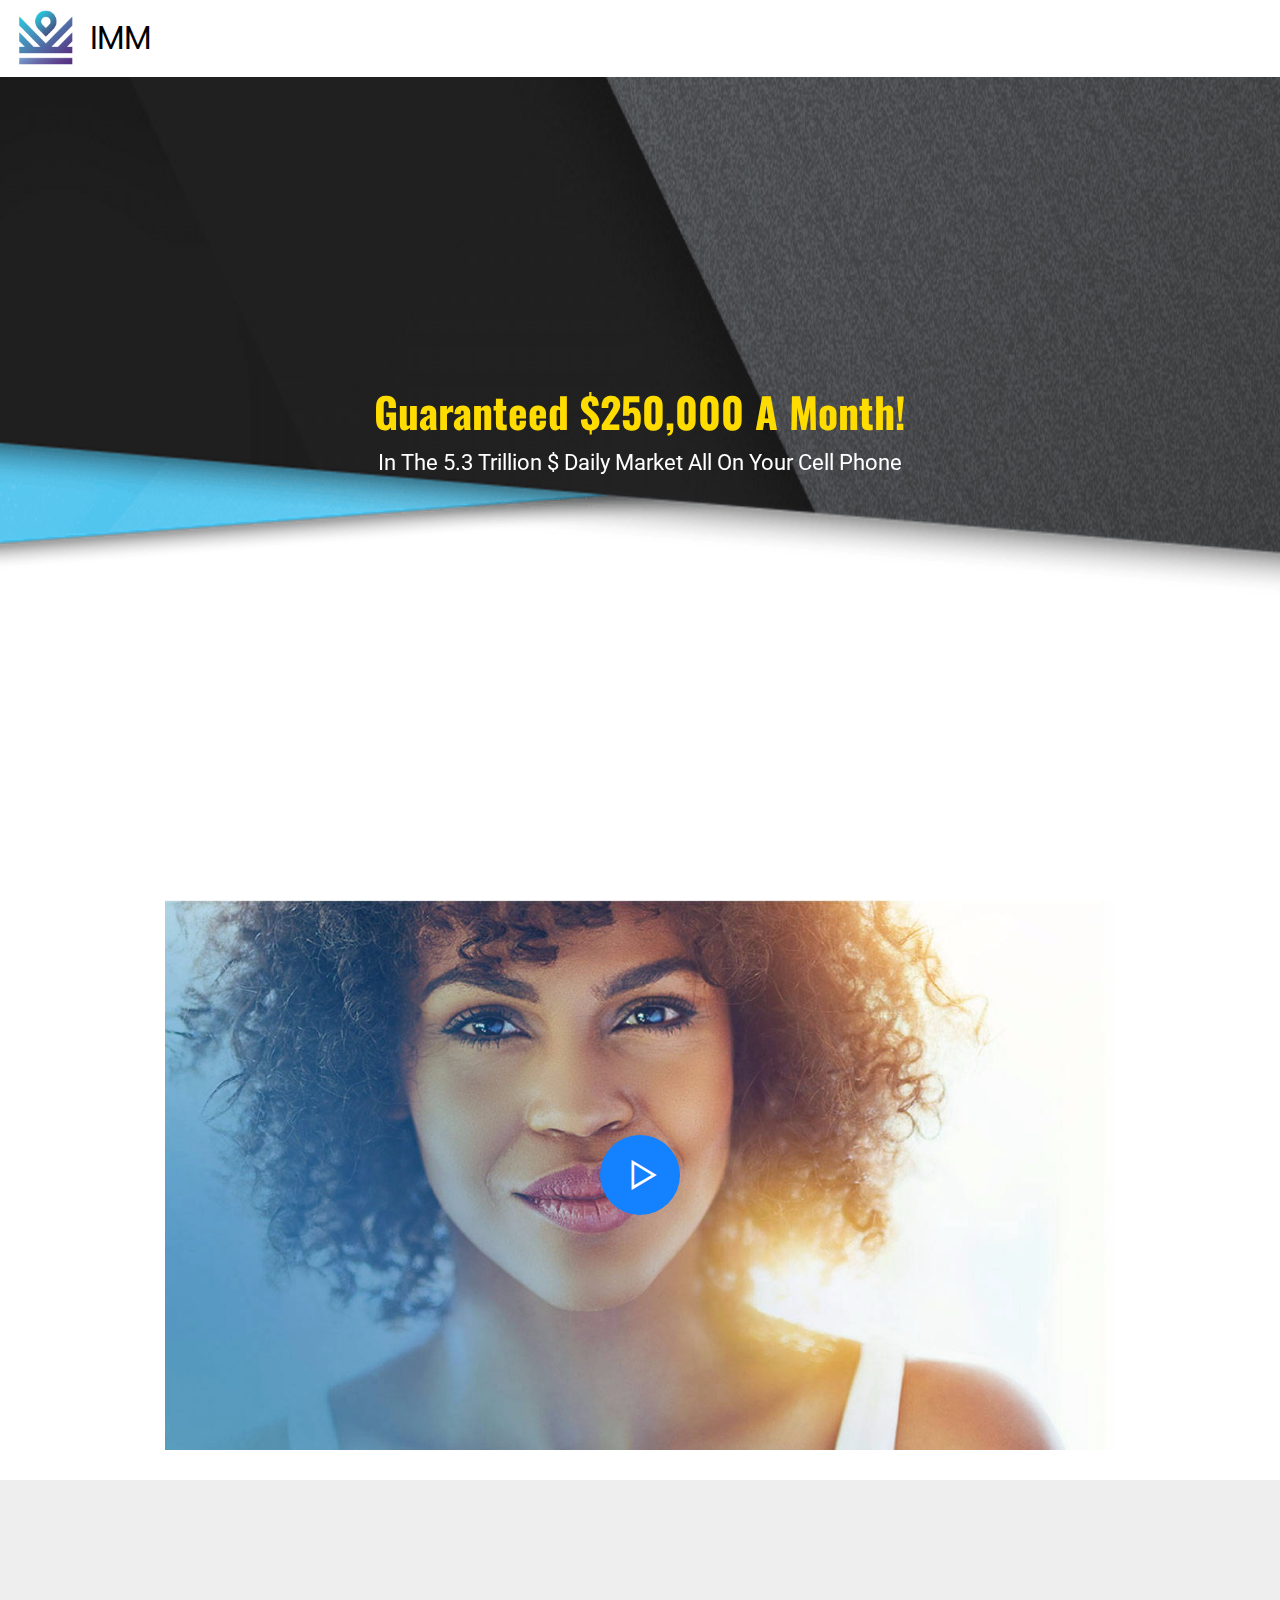
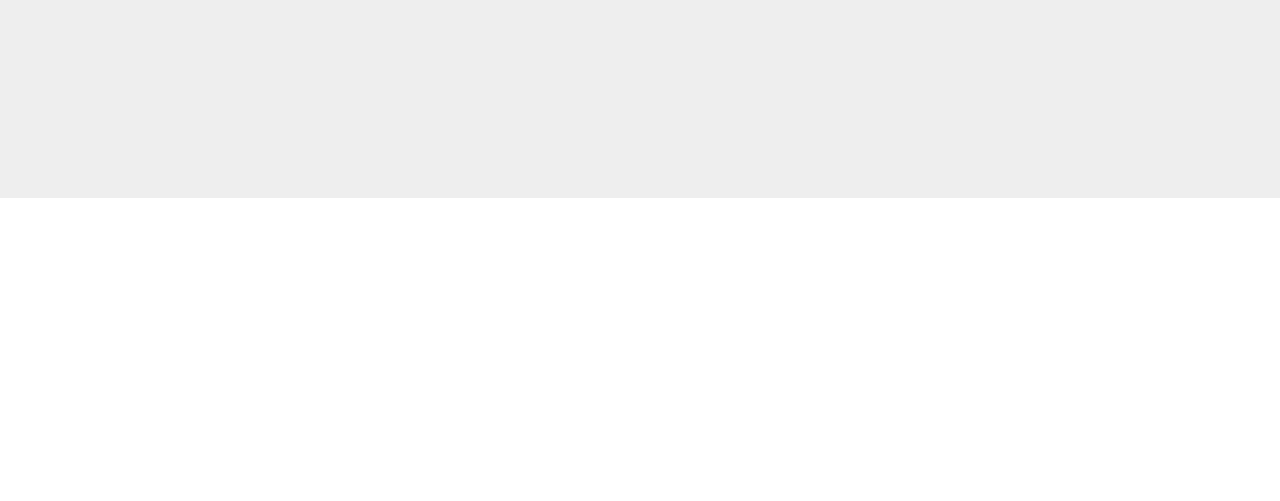
==== page1.html @ fb3c3e52 "create github pages" ====
<!DOCTYPE html>
<html  >
<head>
  
  <meta charset="UTF-8">
  <meta http-equiv="X-UA-Compatible" content="IE=edge">
  
  <meta name="viewport" content="width=device-width, initial-scale=1, minimum-scale=1">
  <link rel="shortcut icon" href="assets/images/logoim-92x91.png" type="image/x-icon">
  <meta name="description" content="This is One Of Those Rare Opportunities and Timing That You Don't Want To Miss.. All On Your Cell Phone!">
  
  <title>Guaranteed $250K Monthly</title>
  <link rel="stylesheet" href="assets/web/assets/mobirise-icons2/mobirise2.css">
  <link rel="stylesheet" href="assets/web/assets/mobirise-icons/mobirise-icons.css">
  <link rel="stylesheet" href="assets/bootstrap/css/bootstrap.min.css">
  <link rel="stylesheet" href="assets/bootstrap/css/bootstrap-grid.min.css">
  <link rel="stylesheet" href="assets/bootstrap/css/bootstrap-reboot.min.css">
  <link rel="stylesheet" href="assets/animatecss/animate.min.css">
  <link rel="stylesheet" href="assets/dropdown/css/style.css">
  <link rel="stylesheet" href="assets/socicon/css/styles.css">
  <link rel="stylesheet" href="assets/theme/css/style.css">
  <link rel="stylesheet" href="assets/formoid/recaptcha.css">
  <link rel="stylesheet" href="assets/mobirise/css/mbr-additional.css" type="text/css">
  
  
  
</head>
<body>
  <section class="menu cid-rE397dXvZh" once="menu" id="menu1-35">

    
    

    <nav class="navbar navbar-dropdown navbar-fixed-top navbar-expand-lg">
        <div class="navbar-brand">
            <span class="navbar-logo">
                
                    <img src="assets/images/logoim-92x91.png" alt="" title="Home" style="height: 3.8rem;">
                
            </span>
            <span class="navbar-caption-wrap"><a class="navbar-caption text-black display-2" href="index.html">IMM</a></span>
        </div>
        
      <div class="collapse navbar-collapse" id="navbarSupportedContent">
            <ul class="navbar-nav nav-dropdown" data-app-modern-menu="true"><li class="nav-item">
                    <a class="nav-link link text-success display-7" href="index.html#info3-2r">
                        Corporations

                    </a>
                </li>
                <li class="nav-item">
                    <a class="nav-link link text-success display-7" href="index.html#header6-1l">
                        FAQ's</a>
                </li><li class="nav-item"><a class="nav-link link text-success display-7" href="page1.html">
                        Become Credit Partner</a></li><li class="nav-item"><a class="nav-link link text-success display-7" href="page2.html">CP Application</a></li></ul>
            
            <div class="navbar-buttons mbr-section-btn"><a class="btn btn-sm btn-primary display-4" href="index.html#formbuilder-22">
                  Get In Touch
                </a></div>
      </div>
    </nav>
</section>

<section class="header9 cid-rE3kDA9xNx mbr-fullscreen mbr-parallax-background" id="header9-37">

    

    

    
    <div class="container">
        <div class="row justify-content-center">
            <div class="col-md-10 col-lg-8 align-center mbr-white">
                
                <h1 class="mbr-section-title mbr-bold mbr-fonts-style display-1">Guaranteed $250,000 A Month!</h1>
                <p class="mbr-text pb-3 mbr-fonts-style display-5">In The 5.3 Trillion $ Daily Market All On Your Cell Phone<br></p>
                
            </div>
        </div>
    </div>
    
</section>

<section class="header8 cid-rE397aeTsV" id="video02-31">

    

    

    <div class="container align-center">
        <div class="row justify-content-md-center">
            <div class="mbr-white box col-md-12 col-12 col-lg-10">
                <div class="mbr-media show-modal align-center py-2" data-modal=".modalWindow">
                    <div class="icon-wrap">
                        <span class="mbr-iconfont mobi-mbri-play mobi-mbri"></span>
                    </div>
                </div>
            </div>
        </div>
    </div>
    <div>
        <div class="modalWindow" style="display: none;">
            <div class="modalWindow-container">
                <div class="modalWindow-video-container">
                    <div class="modalWindow-video">
                        <iframe width="100%" height="100%" frameborder="0" allowfullscreen="1" data-src="https://player.vimeo.com/video/362638170"></iframe>
                    </div>
                    <a class="close" role="button" data-dismiss="modal">
                        <span aria-hidden="true" class="mbri-close mbr-iconfont closeModal"></span>
                        <span class="sr-only">Close</span>
                    </a>
                </div>
            </div>
        </div>
    </div>
</section>

<section class="header6 cid-rE397bikNU mbr-parallax-background" id="header6-32">
    

    
    <div class="container">
        <div class="row justify-content-center">
            <div class="col-md-12">
                
                <h2 class="mbr-section-title align-left mbr-fonts-style mbr-bold mbr-white display-1"><span style="font-weight: normal;"><br></span><span style="font-weight: normal;">Josh is earning a guaranteed $250,000 a month
</span><div><span style="font-weight: normal;color: #ffffff;">Ivan is earning an amazing $125,000 per Week! A WEEK!
</span></div><div><span style="font-weight: normal;">23 year old Bryce guaranteed $250,000 a month
</span></div><div><span style="font-weight: normal;color: #ffffff;">HUNDREDS are earning $1,000 to $5,000 weekly</span></div></h2>
            
        
    
    </div></div></div></section>

<section once="" class="cid-rE397cft35" id="footer01-33">

    

    

    <div class="container">
        <div class="media-container-row align-center mbr-white">
            <div class="col-12">
                <p class="mbr-text mb-0 mbr-fonts-style display-5">This is One Of Those Rare <strong>Opportunities and Timing</strong> That You Don't Want To Miss!<br></p>
            </div>
        </div>
    </div>
</section>

<section class="image1 cid-rE397d2QAt" id="image1-34">
    <!-- Block parameters controls (Blue "Gear" panel) -->
    
    <!-- End block parameters -->
    <figure class="mbr-figure container-fluid">
        <div class="image-block" style="width: 74%;">
            <a href="https://eskulle.github.io"><img src="assets/images/button-next-watch-detailed-overview-883x80.png" alt="NEXT" title=""></a>
            
        </div>
    </figure>
</section>

<section once="footers" class="cid-rE397fwytg" id="footer1-36">

    

    

    <div class="container">
        <div class="media-container-row align-center justify-content-center align-items-center">
            <div class="section-text m-2">
                <p class="mbr-text mbr-black mb-0 mbr-fonts-style display-4">your logical solution to consistent income</p>
            </div>
            
        </div>
    </div>
</section>


  <script src="assets/web/assets/jquery/jquery.min.js"></script>
  <script src="assets/popper/popper.min.js"></script>
  <script src="assets/bootstrap/js/bootstrap.min.js"></script>
  <script src="assets/viewportchecker/jquery.viewportchecker.js"></script>
  <script src="assets/mbr-animated-bg-text/mbr-animated-bg-text.js"></script>
  <script src="assets/parallax/jarallax.min.js"></script>
  <script src="assets/smoothscroll/smooth-scroll.js"></script>
  <script src="assets/playervimeo/vimeo_player.js"></script>
  <script src="assets/dropdown/js/nav-dropdown.js"></script>
  <script src="assets/dropdown/js/navbar-dropdown.js"></script>
  <script src="assets/touchswipe/jquery.touch-swipe.min.js"></script>
  <script src="assets/theme/js/script.js"></script>
  <script src="assets/formoid/formoid.min.js"></script>
  
  
  <input name="animation" type="hidden">
  </body>
</html>
---- assets/web/assets/mobirise-icons2/mobirise2.css ----
@font-face {
  font-family: 'Moririse2';
  src:  url('mobirise2.eot?f2bix4');
  src:  url('mobirise2.eot?f2bix4#iefix') format('embedded-opentype'),
    url('mobirise2.ttf?f2bix4') format('truetype'),
    url('mobirise2.woff?f2bix4') format('woff'),
    url('mobirise2.svg?f2bix4#mobirise2') format('svg');
  font-weight: normal;
  font-style: normal;
}

[class^="mobi-"], [class*=" mobi-"] {
  /* use !important to prevent issues with browser extensions that change fonts */
  font-family: 'Moririse2' !important;
  speak: none;
  font-style: normal;
  font-weight: normal;
  font-variant: normal;
  text-transform: none;
  line-height: 1;

  /* Better Font Rendering =========== */
  -webkit-font-smoothing: antialiased;
  -moz-osx-font-smoothing: grayscale;
}

.mobi-mbri-add-submenu:before {
  content: "\e900";
}
.mobi-mbri-alert:before {
  content: "\e901";
}
.mobi-mbri-align-center:before {
  content: "\e902";
}
.mobi-mbri-align-justify:before {
  content: "\e903";
}
.mobi-mbri-align-left:before {
  content: "\e904";
}
.mobi-mbri-align-right:before {
  content: "\e905";
}
.mobi-mbri-android:before {
  content: "\e906";
}
.mobi-mbri-apple:before {
  content: "\e907";
}
.mobi-mbri-arrow-down:before {
  content: "\e908";
}
.mobi-mbri-arrow-next:before {
  content: "\e909";
}
.mobi-mbri-arrow-prev:before {
  content: "\e90a";
}
.mobi-mbri-arrow-up:before {
  content: "\e90b";
}
.mobi-mbri-bold:before {
  content: "\e90c";
}
.mobi-mbri-bookmark:before {
  content: "\e90d";
}
.mobi-mbri-bootstrap:before {
  content: "\e90e";
}
.mobi-mbri-briefcase:before {
  content: "\e90f";
}
.mobi-mbri-browse:before {
  content: "\e910";
}
.mobi-mbri-bulleted-list:before {
  content: "\e911";
}
.mobi-mbri-calendar:before {
  content: "\e912";
}
.mobi-mbri-camera:before {
  content: "\e913";
}
.mobi-mbri-cart-add:before {
  content: "\e914";
}
.mobi-mbri-cart-full:before {
  content: "\e915";
}
.mobi-mbri-cash:before {
  content: "\e916";
}
.mobi-mbri-change-style:before {
  content: "\e917";
}
.mobi-mbri-chat:before {
  content: "\e918";
}
.mobi-mbri-clock:before {
  content: "\e919";
}
.mobi-mbri-close:before {
  content: "\e91a";
}
.mobi-mbri-cloud:before {
  content: "\e91b";
}
.mobi-mbri-code:before {
  content: "\e91c";
}
.mobi-mbri-contact-form:before {
  content: "\e91d";
}
.mobi-mbri-credit-card:before {
  content: "\e91e";
}
.mobi-mbri-cursor-click:before {
  content: "\e91f";
}
.mobi-mbri-cust-feedback:before {
  content: "\e920";
}
.mobi-mbri-database:before {
  content: "\e921";
}
.mobi-mbri-delivery:before {
  content: "\e922";
}
.mobi-mbri-desktop:before {
  content: "\e923";
}
.mobi-mbri-devices:before {
  content: "\e924";
}
.mobi-mbri-down:before {
  content: "\e925";
}
.mobi-mbri-download-2:before {
  content: "\e926";
}
.mobi-mbri-download:before {
  content: "\e927";
}
.mobi-mbri-drag-n-drop-2:before {
  content: "\e928";
}
.mobi-mbri-drag-n-drop:before {
  content: "\e929";
}
.mobi-mbri-edit-2:before {
  content: "\e92a";
}
.mobi-mbri-edit:before {
  content: "\e92b";
}
.mobi-mbri-error:before {
  content: "\e92c";
}
.mobi-mbri-extension:before {
  content: "\e92d";
}
.mobi-mbri-features:before {
  content: "\e92e";
}
.mobi-mbri-file:before {
  content: "\e92f";
}
.mobi-mbri-flag:before {
  content: "\e930";
}
.mobi-mbri-folder:before {
  content: "\e931";
}
.mobi-mbri-gift:before {
  content: "\e932";
}
.mobi-mbri-github:before {
  content: "\e933";
}
.mobi-mbri-globe-2:before {
  content: "\e934";
}
.mobi-mbri-globe:before {
  content: "\e935";
}
.mobi-mbri-growing-chart:before {
  content: "\e936";
}
.mobi-mbri-hearth:before {
  content: "\e937";
}
.mobi-mbri-help:before {
  content: "\e938";
}
.mobi-mbri-home:before {
  content: "\e939";
}
.mobi-mbri-hot-cup:before {
  content: "\e93a";
}
.mobi-mbri-idea:before {
  content: "\e93b";
}
.mobi-mbri-image-gallery:before {
  content: "\e93c";
}
.mobi-mbri-image-slider:before {
  content: "\e93d";
}
.mobi-mbri-info:before {
  content: "\e93e";
}
.mobi-mbri-italic:before {
  content: "\e93f";
}
.mobi-mbri-key:before {
  content: "\e940";
}
.mobi-mbri-laptop:before {
  content: "\e941";
}
.mobi-mbri-layers:before {
  content: "\e942";
}
.mobi-mbri-left-right:before {
  content: "\e943";
}
.mobi-mbri-left:before {
  content: "\e944";
}
.mobi-mbri-letter:before {
  content: "\e945";
}
.mobi-mbri-like:before {
  content: "\e946";
}
.mobi-mbri-link:before {
  content: "\e947";
}
.mobi-mbri-lock:before {
  content: "\e948";
}
.mobi-mbri-login:before {
  content: "\e949";
}
.mobi-mbri-logout:before {
  content: "\e94a";
}
.mobi-mbri-magic-stick:before {
  content: "\e94b";
}
.mobi-mbri-map-pin:before {
  content: "\e94c";
}
.mobi-mbri-menu:before {
  content: "\e94d";
}
.mobi-mbri-mobile-2:before {
  content: "\e94e";
}
.mobi-mbri-mobile-horizontal:before {
  content: "\e94f";
}
.mobi-mbri-mobile:before {
  content: "\e950";
}
.mobi-mbri-mobirise:before {
  content: "\e951";
}
.mobi-mbri-more-horizontal:before {
  content: "\e952";
}
.mobi-mbri-more-vertical:before {
  content: "\e953";
}
.mobi-mbri-music:before {
  content: "\e954";
}
.mobi-mbri-new-file:before {
  content: "\e955";
}
.mobi-mbri-numbered-list:before {
  content: "\e956";
}
.mobi-mbri-opened-folder:before {
  content: "\e957";
}
.mobi-mbri-pages:before {
  content: "\e958";
}
.mobi-mbri-paper-plane:before {
  content: "\e959";
}
.mobi-mbri-paperclip:before {
  content: "\e95a";
}
.mobi-mbri-phone:before {
  content: "\e95b";
}
.mobi-mbri-photo:before {
  content: "\e95c";
}
.mobi-mbri-photos:before {
  content: "\e95d";
}
.mobi-mbri-pin:before {
  content: "\e95e";
}
.mobi-mbri-play:before {
  content: "\e95f";
}
.mobi-mbri-plus:before {
  content: "\e960";
}
.mobi-mbri-preview:before {
  content: "\e961";
}
.mobi-mbri-print:before {
  content: "\e962";
}
.mobi-mbri-protect:before {
  content: "\e963";
}
.mobi-mbri-question:before {
  content: "\e964";
}
.mobi-mbri-quote-left:before {
  content: "\e965";
}
.mobi-mbri-quote-right:before {
  content: "\e966";
}
.mobi-mbri-redo:before {
  content: "\e967";
}
.mobi-mbri-refresh:before {
  content: "\e968";
}
.mobi-mbri-responsive-2:before {
  content: "\e969";
}
.mobi-mbri-responsive:before {
  content: "\e96a";
}
.mobi-mbri-right:before {
  content: "\e96b";
}
.mobi-mbri-rocket:before {
  content: "\e96c";
}
.mobi-mbri-sad-face:before {
  content: "\e96d";
}
.mobi-mbri-sale:before {
  content: "\e96e";
}
.mobi-mbri-save:before {
  content: "\e96f";
}
.mobi-mbri-search:before {
  content: "\e970";
}
.mobi-mbri-setting-2:before {
  content: "\e971";
}
.mobi-mbri-setting-3:before {
  content: "\e972";
}
.mobi-mbri-setting:before {
  content: "\e973";
}
.mobi-mbri-share:before {
  content: "\e974";
}
.mobi-mbri-shopping-bag:before {
  content: "\e975";
}
.mobi-mbri-shopping-basket:before {
  content: "\e976";
}
.mobi-mbri-shopping-cart:before {
  content: "\e977";
}
.mobi-mbri-sites:before {
  content: "\e978";
}
.mobi-mbri-smile-face:before {
  content: "\e979";
}
.mobi-mbri-speed:before {
  content: "\e97a";
}
.mobi-mbri-star:before {
  content: "\e97b";
}
.mobi-mbri-success:before {
  content: "\e97c";
}
.mobi-mbri-sun:before {
  content: "\e97d";
}
.mobi-mbri-sun2:before {
  content: "\e97e";
}
.mobi-mbri-tablet-vertical:before {
  content: "\e97f";
}
.mobi-mbri-tablet:before {
  content: "\e980";
}
.mobi-mbri-target:before {
  content: "\e981";
}
.mobi-mbri-timer:before {
  content: "\e982";
}
.mobi-mbri-to-ftp:before {
  content: "\e983";
}
.mobi-mbri-to-local-drive:before {
  content: "\e984";
}
.mobi-mbri-touch-swipe:before {
  content: "\e985";
}
.mobi-mbri-touch:before {
  content: "\e986";
}
.mobi-mbri-trash:before {
  content: "\e987";
}
.mobi-mbri-underline:before {
  content: "\e988";
}
.mobi-mbri-undo:before {
  content: "\e989";
}
.mobi-mbri-unlink:before {
  content: "\e98a";
}
.mobi-mbri-unlock:before {
  content: "\e98b";
}
.mobi-mbri-up-down:before {
  content: "\e98c";
}
.mobi-mbri-up:before {
  content: "\e98d";
}
.mobi-mbri-update:before {
  content: "\e98e";
}
.mobi-mbri-upload-2:before {
  content: "\e98f";
}
.mobi-mbri-upload:before {
  content: "\e990";
}
.mobi-mbri-user-2:before {
  content: "\e991";
}
.mobi-mbri-user:before {
  content: "\e992";
}
.mobi-mbri-users:before {
  content: "\e993";
}
.mobi-mbri-video-play:before {
  content: "\e994";
}
.mobi-mbri-video:before {
  content: "\e995";
}
.mobi-mbri-watch:before {
  content: "\e996";
}
.mobi-mbri-website-theme-2:before {
  content: "\e997";
}
.mobi-mbri-website-theme:before {
  content: "\e998";
}
.mobi-mbri-wifi:before {
  content: "\e999";
}
.mobi-mbri-windows:before {
  content: "\e99a";
}
.mobi-mbri-zoom-in:before {
  content: "\e99b";
}
.mobi-mbri-zoom-out:before {
  content: "\e99c";
}
---- assets/web/assets/mobirise-icons/mobirise-icons.css ----
@font-face {
  font-family: 'MobiriseIcons';
  src:  url('mobirise-icons.eot?spat4u');
  src:  url('mobirise-icons.eot?spat4u#iefix') format('embedded-opentype'),
    url('mobirise-icons.ttf?spat4u') format('truetype'),
    url('mobirise-icons.woff?spat4u') format('woff'),
    url('mobirise-icons.svg?spat4u#MobiriseIcons') format('svg');
  font-weight: normal;
  font-style: normal;
}

[class^="mbri-"], [class*=" mbri-"] {
  /* use !important to prevent issues with browser extensions that change fonts */
  font-family: MobiriseIcons !important;
  speak: none;
  font-style: normal;
  font-weight: normal;
  font-variant: normal;
  text-transform: none;
  line-height: 1;

  /* Better Font Rendering =========== */
  -webkit-font-smoothing: antialiased;
  -moz-osx-font-smoothing: grayscale;
}

.mbri-add-submenu:before {
  content: "\e900";
}
.mbri-alert:before {
  content: "\e901";
}
.mbri-align-center:before {
  content: "\e902";
}
.mbri-align-justify:before {
  content: "\e903";
}
.mbri-align-left:before {
  content: "\e904";
}
.mbri-align-right:before {
  content: "\e905";
}
.mbri-android:before {
  content: "\e906";
}
.mbri-apple:before {
  content: "\e907";
}
.mbri-arrow-down:before {
  content: "\e908";
}
.mbri-arrow-next:before {
  content: "\e909";
}
.mbri-arrow-prev:before {
  content: "\e90a";
}
.mbri-arrow-up:before {
  content: "\e90b";
}
.mbri-bold:before {
  content: "\e90c";
}
.mbri-bookmark:before {
  content: "\e90d";
}
.mbri-bootstrap:before {
  content: "\e90e";
}
.mbri-briefcase:before {
  content: "\e90f";
}
.mbri-browse:before {
  content: "\e910";
}
.mbri-bulleted-list:before {
  content: "\e911";
}
.mbri-calendar:before {
  content: "\e912";
}
.mbri-camera:before {
  content: "\e913";
}
.mbri-cart-add:before {
  content: "\e914";
}
.mbri-cart-full:before {
  content: "\e915";
}
.mbri-cash:before {
  content: "\e916";
}
.mbri-change-style:before {
  content: "\e917";
}
.mbri-chat:before {
  content: "\e918";
}
.mbri-clock:before {
  content: "\e919";
}
.mbri-close:before {
  content: "\e91a";
}
.mbri-cloud:before {
  content: "\e91b";
}
.mbri-code:before {
  content: "\e91c";
}
.mbri-contact-form:before {
  content: "\e91d";
}
.mbri-credit-card:before {
  content: "\e91e";
}
.mbri-cursor-click:before {
  content: "\e91f";
}
.mbri-cust-feedback:before {
  content: "\e920";
}
.mbri-database:before {
  content: "\e921";
}
.mbri-delivery:before {
  content: "\e922";
}
.mbri-desktop:before {
  content: "\e923";
}
.mbri-devices:before {
  content: "\e924";
}
.mbri-down:before {
  content: "\e925";
}
.mbri-download:before {
  content: "\e989";
}
.mbri-drag-n-drop:before {
  content: "\e927";
}
.mbri-drag-n-drop2:before {
  content: "\e928";
}
.mbri-edit:before {
  content: "\e929";
}
.mbri-edit2:before {
  content: "\e92a";
}
.mbri-error:before {
  content: "\e92b";
}
.mbri-extension:before {
  content: "\e92c";
}
.mbri-features:before {
  content: "\e92d";
}
.mbri-file:before {
  content: "\e92e";
}
.mbri-flag:before {
  content: "\e92f";
}
.mbri-folder:before {
  content: "\e930";
}
.mbri-gift:before {
  content: "\e931";
}
.mbri-github:before {
  content: "\e932";
}
.mbri-globe:before {
  content: "\e933";
}
.mbri-globe-2:before {
  content: "\e934";
}
.mbri-growing-chart:before {
  content: "\e935";
}
.mbri-hearth:before {
  content: "\e936";
}
.mbri-help:before {
  content: "\e937";
}
.mbri-home:before {
  content: "\e938";
}
.mbri-hot-cup:before {
  content: "\e939";
}
.mbri-idea:before {
  content: "\e93a";
}
.mbri-image-gallery:before {
  content: "\e93b";
}
.mbri-image-slider:before {
  content: "\e93c";
}
.mbri-info:before {
  content: "\e93d";
}
.mbri-italic:before {
  content: "\e93e";
}
.mbri-key:before {
  content: "\e93f";
}
.mbri-laptop:before {
  content: "\e940";
}
.mbri-layers:before {
  content: "\e941";
}
.mbri-left-right:before {
  content: "\e942";
}
.mbri-left:before {
  content: "\e943";
}
.mbri-letter:before {
  content: "\e944";
}
.mbri-like:before {
  content: "\e945";
}
.mbri-link:before {
  content: "\e946";
}
.mbri-lock:before {
  content: "\e947";
}
.mbri-login:before {
  content: "\e948";
}
.mbri-logout:before {
  content: "\e949";
}
.mbri-magic-stick:before {
  content: "\e94a";
}
.mbri-map-pin:before {
  content: "\e94b";
}
.mbri-menu:before {
  content: "\e94c";
}
.mbri-mobile:before {
  content: "\e94d";
}
.mbri-mobile2:before {
  content: "\e94e";
}
.mbri-mobirise:before {
  content: "\e94f";
}
.mbri-more-horizontal:before {
  content: "\e950";
}
.mbri-more-vertical:before {
  content: "\e951";
}
.mbri-music:before {
  content: "\e952";
}
.mbri-new-file:before {
  content: "\e953";
}
.mbri-numbered-list:before {
  content: "\e954";
}
.mbri-opened-folder:before {
  content: "\e955";
}
.mbri-pages:before {
  content: "\e956";
}
.mbri-paper-plane:before {
  content: "\e957";
}
.mbri-paperclip:before {
  content: "\e958";
}
.mbri-photo:before {
  content: "\e959";
}
.mbri-photos:before {
  content: "\e95a";
}
.mbri-pin:before {
  content: "\e95b";
}
.mbri-play:before {
  content: "\e95c";
}
.mbri-plus:before {
  content: "\e95d";
}
.mbri-preview:before {
  content: "\e95e";
}
.mbri-print:before {
  content: "\e95f";
}
.mbri-protect:before {
  content: "\e960";
}
.mbri-question:before {
  content: "\e961";
}
.mbri-quote-left:before {
  content: "\e962";
}
.mbri-quote-right:before {
  content: "\e963";
}
.mbri-refresh:before {
  content: "\e964";
}
.mbri-responsive:before {
  content: "\e965";
}
.mbri-right:before {
  content: "\e966";
}
.mbri-rocket:before {
  content: "\e967";
}
.mbri-sad-face:before {
  content: "\e968";
}
.mbri-sale:before {
  content: "\e969";
}
.mbri-save:before {
  content: "\e96a";
}
.mbri-search:before {
  content: "\e96b";
}
.mbri-setting:before {
  content: "\e96c";
}
.mbri-setting2:before {
  content: "\e96d";
}
.mbri-setting3:before {
  content: "\e96e";
}
.mbri-share:before {
  content: "\e96f";
}
.mbri-shopping-bag:before {
  content: "\e970";
}
.mbri-shopping-basket:before {
  content: "\e971";
}
.mbri-shopping-cart:before {
  content: "\e972";
}
.mbri-sites:before {
  content: "\e973";
}
.mbri-smile-face:before {
  content: "\e974";
}
.mbri-speed:before {
  content: "\e975";
}
.mbri-star:before {
  content: "\e976";
}
.mbri-success:before {
  content: "\e977";
}
.mbri-sun:before {
  content: "\e978";
}
.mbri-sun2:before {
  content: "\e979";
}
.mbri-tablet:before {
  content: "\e97a";
}
.mbri-tablet-vertical:before {
  content: "\e97b";
}
.mbri-target:before {
  content: "\e97c";
}
.mbri-timer:before {
  content: "\e97d";
}
.mbri-to-ftp:before {
  content: "\e97e";
}
.mbri-to-local-drive:before {
  content: "\e97f";
}
.mbri-touch-swipe:before {
  content: "\e980";
}
.mbri-touch:before {
  content: "\e981";
}
.mbri-trash:before {
  content: "\e982";
}
.mbri-underline:before {
  content: "\e983";
}
.mbri-unlink:before {
  content: "\e984";
}
.mbri-unlock:before {
  content: "\e985";
}
.mbri-up-down:before {
  content: "\e986";
}
.mbri-up:before {
  content: "\e987";
}
.mbri-update:before {
  content: "\e988";
}
.mbri-upload:before {
 content: "\e926"; 
}
.mbri-user:before {
  content: "\e98a";
}
.mbri-user2:before {
  content: "\e98b";
}
.mbri-users:before {
  content: "\e98c";
}
.mbri-video:before {
  content: "\e98d";
}
.mbri-video-play:before {
  content: "\e98e";
}
.mbri-watch:before {
  content: "\e98f";
}
.mbri-website-theme:before {
  content: "\e990";
}
.mbri-wifi:before {
  content: "\e991";
}
.mbri-windows:before {
  content: "\e992";
}
.mbri-zoom-out:before {
  content: "\e993";
}
.mbri-redo:before {
  content: "\e994";
}
.mbri-undo:before {
  content: "\e995";
}
---- assets/dropdown/css/style.css ----
.navbar-dropdown {
  left: 0;
  padding: 0;
  position: absolute;
  right: 0;
  top: 0;
  transition: all 0.45s ease;
  z-index: 1030;
  background: #282828; }
  .navbar-dropdown .navbar-logo {
    margin-right: 0.8rem;
    transition: margin 0.3s ease-in-out;
    vertical-align: middle; }
    .navbar-dropdown .navbar-logo img {
      height: 3.125rem;
      transition: all 0.3s ease-in-out; }
    .navbar-dropdown .navbar-logo.mbr-iconfont {
      font-size: 3.125rem;
      line-height: 3.125rem; }
  .navbar-dropdown .navbar-caption {
    font-weight: 700;
    white-space: normal;
    vertical-align: -4px;
    line-height: 3.125rem !important; }
    .navbar-dropdown .navbar-caption, .navbar-dropdown .navbar-caption:hover {
      color: inherit;
      text-decoration: none; }
  .navbar-dropdown .mbr-iconfont + .navbar-caption {
    vertical-align: -1px; }
  .navbar-dropdown.navbar-fixed-top {
    position: fixed; }
  .navbar-dropdown .navbar-brand span {
    vertical-align: -4px; }
  .navbar-dropdown.bg-color.transparent {
    background: none; }
  .navbar-dropdown.navbar-short .navbar-brand {
    padding: 0.625rem 0; }
    .navbar-dropdown.navbar-short .navbar-brand span {
      vertical-align: -1px; }
  .navbar-dropdown.navbar-short .navbar-caption {
    line-height: 2.375rem !important;
    vertical-align: -2px; }
  .navbar-dropdown.navbar-short .navbar-logo {
    margin-right: 0.5rem; }
    .navbar-dropdown.navbar-short .navbar-logo img {
      height: 2.375rem; }
    .navbar-dropdown.navbar-short .navbar-logo.mbr-iconfont {
      font-size: 2.375rem;
      line-height: 2.375rem; }
  .navbar-dropdown.navbar-short .mbr-table-cell {
    height: 3.625rem; }
  .navbar-dropdown .navbar-close {
    left: 0.6875rem;
    position: fixed;
    top: 0.75rem;
    z-index: 1000; }
  .navbar-dropdown .hamburger-icon {
    content: "";
    display: inline-block;
    vertical-align: middle;
    width: 16px;
    -webkit-box-shadow: 0 -6px 0 1px #282828,0 0 0 1px #282828,0 6px 0 1px #282828;
    -moz-box-shadow: 0 -6px 0 1px #282828,0 0 0 1px #282828,0 6px 0 1px #282828;
    box-shadow: 0 -6px 0 1px #282828,0 0 0 1px #282828,0 6px 0 1px #282828; }

.dropdown-menu .dropdown-toggle[data-toggle="dropdown-submenu"]::after {
  border-bottom: 0.35em solid transparent;
  border-left: 0.35em solid;
  border-right: 0;
  border-top: 0.35em solid transparent;
  margin-left: 0.3rem; }

.dropdown-menu .dropdown-item:focus {
  outline: 0; }

.nav-dropdown {
  font-size: 0.75rem;
  font-weight: 500;
  height: auto !important; }
  .nav-dropdown .nav-btn {
    padding-left: 1rem; }
  .nav-dropdown .link {
    margin: .667em 1.667em;
    font-weight: 500;
    padding: 0;
    transition: color .2s ease-in-out; }
    .nav-dropdown .link.dropdown-toggle {
      margin-right: 2.583em; }
      .nav-dropdown .link.dropdown-toggle::after {
        margin-left: .25rem;
        border-top: 0.35em solid;
        border-right: 0.35em solid transparent;
        border-left: 0.35em solid transparent;
        border-bottom: 0; }
      .nav-dropdown .link.dropdown-toggle[aria-expanded="true"] {
        margin: 0;
        padding: 0.667em 3.263em  0.667em 1.667em; }
  .nav-dropdown .link::after,
  .nav-dropdown .dropdown-item::after {
    color: inherit; }
  .nav-dropdown .btn {
    font-size: 0.75rem;
    font-weight: 700;
    letter-spacing: 0;
    margin-bottom: 0;
    padding-left: 1.25rem;
    padding-right: 1.25rem; }
  .nav-dropdown .dropdown-menu {
    border-radius: 0;
    border: 0;
    left: 0;
    margin: 0;
    padding-bottom: 1.25rem;
    padding-top: 1.25rem;
    position: relative; }
  .nav-dropdown .dropdown-submenu {
    margin-left: 0.125rem;
    top: 0; }
  .nav-dropdown .dropdown-item {
    font-size: 0.8125rem;
    font-weight: 500;
    line-height: 2;
    padding: 0.3846em 4.615em 0.3846em 1.5385em;
    position: relative;
    transition: color .2s ease-in-out, background-color .2s ease-in-out; }
    .nav-dropdown .dropdown-item::after {
      margin-top: -0.3077em;
      position: absolute;
      right: 1.1538em;
      top: 50%; }
    .nav-dropdown .dropdown-item:focus, .nav-dropdown .dropdown-item:hover {
      background: none; }

@media (max-width: 767px) {
  .nav-dropdown.navbar-toggleable-sm {
    bottom: 0;
    display: none;
    left: 0;
    overflow-x: hidden;
    position: fixed;
    top: 0;
    transform: translateX(-100%);
    -ms-transform: translateX(-100%);
    -webkit-transform: translateX(-100%);
    width: 18.75rem;
    z-index: 999; } }
.nav-dropdown.navbar-toggleable-xl {
  bottom: 0;
  display: none;
  left: 0;
  overflow-x: hidden;
  position: fixed;
  top: 0;
  transform: translateX(-100%);
  -ms-transform: translateX(-100%);
  -webkit-transform: translateX(-100%);
  width: 18.75rem;
  z-index: 999; }

.nav-dropdown-sm {
  display: block !important;
  overflow-x: hidden;
  overflow: auto;
  padding-top: 3.875rem; }
  .nav-dropdown-sm::after {
    content: "";
    display: block;
    height: 3rem;
    width: 100%; }
  .nav-dropdown-sm.collapse.in ~ .navbar-close {
    display: block !important; }
  .nav-dropdown-sm.collapsing, .nav-dropdown-sm.collapse.in {
    transform: translateX(0);
    -ms-transform: translateX(0);
    -webkit-transform: translateX(0);
    transition: all 0.25s ease-out;
    -webkit-transition: all 0.25s ease-out;
    background: #282828; }
  .nav-dropdown-sm.collapsing[aria-expanded="false"] {
    transform: translateX(-100%);
    -ms-transform: translateX(-100%);
    -webkit-transform: translateX(-100%); }
  .nav-dropdown-sm .nav-item {
    display: block;
    margin-left: 0 !important;
    padding-left: 0; }
  .nav-dropdown-sm .link,
  .nav-dropdown-sm .dropdown-item {
    border-top: 1px dotted rgba(255, 255, 255, 0.1);
    font-size: 0.8125rem;
    line-height: 1.6;
    margin: 0 !important;
    padding: 0.875rem 2.4rem 0.875rem 1.5625rem !important;
    position: relative;
    white-space: normal; }
    .nav-dropdown-sm .link:focus, .nav-dropdown-sm .link:hover,
    .nav-dropdown-sm .dropdown-item:focus,
    .nav-dropdown-sm .dropdown-item:hover {
      background: rgba(0, 0, 0, 0.2) !important;
      color: #c0a375; }
  .nav-dropdown-sm .nav-btn {
    position: relative;
    padding: 1.5625rem 1.5625rem 0 1.5625rem; }
    .nav-dropdown-sm .nav-btn::before {
      border-top: 1px dotted rgba(255, 255, 255, 0.1);
      content: "";
      left: 0;
      position: absolute;
      top: 0;
      width: 100%; }
    .nav-dropdown-sm .nav-btn + .nav-btn {
      padding-top: 0.625rem; }
      .nav-dropdown-sm .nav-btn + .nav-btn::before {
        display: none; }
  .nav-dropdown-sm .btn {
    padding: 0.625rem 0; }
  .nav-dropdown-sm .dropdown-toggle[data-toggle="dropdown-submenu"]::after {
    margin-left: .25rem;
    border-top: 0.35em solid;
    border-right: 0.35em solid transparent;
    border-left: 0.35em solid transparent;
    border-bottom: 0; }
  .nav-dropdown-sm .dropdown-toggle[data-toggle="dropdown-submenu"][aria-expanded="true"]::after {
    border-top: 0;
    border-right: 0.35em solid transparent;
    border-left: 0.35em solid transparent;
    border-bottom: 0.35em solid; }
  .nav-dropdown-sm .dropdown-menu {
    margin: 0;
    padding: 0;
    position: relative;
    top: 0;
    left: 0;
    width: 100%;
    border: 0;
    float: none;
    border-radius: 0;
    background: none; }
  .nav-dropdown-sm .dropdown-submenu {
    left: 100%;
    margin-left: 0.125rem;
    margin-top: -1.25rem;
    top: 0; }

.navbar-toggleable-sm .nav-dropdown .dropdown-menu {
  position: absolute; }

.navbar-toggleable-sm .nav-dropdown .dropdown-submenu {
  left: 100%;
  margin-left: 0.125rem;
  margin-top: -1.25rem;
  top: 0; }

.navbar-toggleable-sm.opened .nav-dropdown .dropdown-menu {
  position: relative; }

.navbar-toggleable-sm.opened .nav-dropdown .dropdown-submenu {
  left: 0;
  margin-left: 00rem;
  margin-top: 0rem;
  top: 0; }

.is-builder .nav-dropdown.collapsing {
  transition: none !important; }

/*# sourceMappingURL=style.css.map */
---- assets/socicon/css/styles.css ----
@charset "UTF-8";

@font-face {
  font-family: "socicon";
  src:url("../fonts/socicon.eot");
  src:url("../fonts/socicon.eot?#iefix") format("embedded-opentype"),
    url("../fonts/socicon.woff") format("woff"),
    url("../fonts/socicon.ttf") format("truetype"),
    url("../fonts/socicon.svg#socicon") format("svg");
  font-weight: normal;
  font-style: normal;

}

[data-icon]:before {
  font-family: "socicon" !important;
  content: attr(data-icon);
  font-style: normal !important;
  font-weight: normal !important;
  font-variant: normal !important;
  text-transform: none !important;
  speak: none;
  line-height: 1;
  -webkit-font-smoothing: antialiased;
  -moz-osx-font-smoothing: grayscale;
}

[class^="socicon-"]:before,
[class*=" socicon-"]:before {
  font-family: "socicon" !important;
  font-style: normal !important;
  font-weight: normal !important;
  font-variant: normal !important;
  text-transform: none !important;
  speak: none;
  line-height: 1;
  -webkit-font-smoothing: antialiased;
  -moz-osx-font-smoothing: grayscale;
}

.socicon-modelmayhem:before {
  content: "\e000";
}
.socicon-mixcloud:before {
  content: "\e001";
}
.socicon-drupal:before {
  content: "\e002";
}
.socicon-swarm:before {
  content: "\e003";
}
.socicon-istock:before {
  content: "\e004";
}
.socicon-yammer:before {
  content: "\e005";
}
.socicon-ello:before {
  content: "\e006";
}
.socicon-stackoverflow:before {
  content: "\e007";
}
.socicon-persona:before {
  content: "\e008";
}
.socicon-triplej:before {
  content: "\e009";
}
.socicon-houzz:before {
  content: "\e00a";
}
.socicon-rss:before {
  content: "\e00b";
}
.socicon-paypal:before {
  content: "\e00c";
}
.socicon-odnoklassniki:before {
  content: "\e00d";
}
.socicon-airbnb:before {
  content: "\e00e";
}
.socicon-periscope:before {
  content: "\e00f";
}
.socicon-outlook:before {
  content: "\e010";
}
.socicon-coderwall:before {
  content: "\e011";
}
.socicon-tripadvisor:before {
  content: "\e012";
}
.socicon-appnet:before {
  content: "\e013";
}
.socicon-goodreads:before {
  content: "\e014";
}
.socicon-tripit:before {
  content: "\e015";
}
.socicon-lanyrd:before {
  content: "\e016";
}
.socicon-slideshare:before {
  content: "\e017";
}
.socicon-buffer:before {
  content: "\e018";
}
.socicon-disqus:before {
  content: "\e019";
}
.socicon-vkontakte:before {
  content: "\e01a";
}
.socicon-whatsapp:before {
  content: "\e01b";
}
.socicon-patreon:before {
  content: "\e01c";
}
.socicon-storehouse:before {
  content: "\e01d";
}
.socicon-pocket:before {
  content: "\e01e";
}
.socicon-mail:before {
  content: "\e01f";
}
.socicon-blogger:before {
  content: "\e020";
}
.socicon-technorati:before {
  content: "\e021";
}
.socicon-reddit:before {
  content: "\e022";
}
.socicon-dribbble:before {
  content: "\e023";
}
.socicon-stumbleupon:before {
  content: "\e024";
}
.socicon-digg:before {
  content: "\e025";
}
.socicon-envato:before {
  content: "\e026";
}
.socicon-behance:before {
  content: "\e027";
}
.socicon-delicious:before {
  content: "\e028";
}
.socicon-deviantart:before {
  content: "\e029";
}
.socicon-forrst:before {
  content: "\e02a";
}
.socicon-play:before {
  content: "\e02b";
}
.socicon-zerply:before {
  content: "\e02c";
}
.socicon-wikipedia:before {
  content: "\e02d";
}
.socicon-apple:before {
  content: "\e02e";
}
.socicon-flattr:before {
  content: "\e02f";
}
.socicon-github:before {
  content: "\e030";
}
.socicon-renren:before {
  content: "\e031";
}
.socicon-friendfeed:before {
  content: "\e032";
}
.socicon-newsvine:before {
  content: "\e033";
}
.socicon-identica:before {
  content: "\e034";
}
.socicon-bebo:before {
  content: "\e035";
}
.socicon-zynga:before {
  content: "\e036";
}
.socicon-steam:before {
  content: "\e037";
}
.socicon-xbox:before {
  content: "\e038";
}
.socicon-windows:before {
  content: "\e039";
}
.socicon-qq:before {
  content: "\e03a";
}
.socicon-douban:before {
  content: "\e03b";
}
.socicon-meetup:before {
  content: "\e03c";
}
.socicon-playstation:before {
  content: "\e03d";
}
.socicon-android:before {
  content: "\e03e";
}
.socicon-snapchat:before {
  content: "\e03f";
}
.socicon-twitter:before {
  content: "\e040";
}
.socicon-facebook:before {
  content: "\e041";
}
.socicon-googleplus:before {
  content: "\e042";
}
.socicon-pinterest:before {
  content: "\e043";
}
.socicon-foursquare:before {
  content: "\e044";
}
.socicon-yahoo:before {
  content: "\e045";
}
.socicon-skype:before {
  content: "\e046";
}
.socicon-yelp:before {
  content: "\e047";
}
.socicon-feedburner:before {
  content: "\e048";
}
.socicon-linkedin:before {
  content: "\e049";
}
.socicon-viadeo:before {
  content: "\e04a";
}
.socicon-xing:before {
  content: "\e04b";
}
.socicon-myspace:before {
  content: "\e04c";
}
.socicon-soundcloud:before {
  content: "\e04d";
}
.socicon-spotify:before {
  content: "\e04e";
}
.socicon-grooveshark:before {
  content: "\e04f";
}
.socicon-lastfm:before {
  content: "\e050";
}
.socicon-youtube:before {
  content: "\e051";
}
.socicon-vimeo:before {
  content: "\e052";
}
.socicon-dailymotion:before {
  content: "\e053";
}
.socicon-vine:before {
  content: "\e054";
}
.socicon-flickr:before {
  content: "\e055";
}
.socicon-500px:before {
  content: "\e056";
}
.socicon-wordpress:before {
  content: "\e058";
}
.socicon-tumblr:before {
  content: "\e059";
}
.socicon-twitch:before {
  content: "\e05a";
}
.socicon-8tracks:before {
  content: "\e05b";
}
.socicon-amazon:before {
  content: "\e05c";
}
.socicon-icq:before {
  content: "\e05d";
}
.socicon-smugmug:before {
  content: "\e05e";
}
.socicon-ravelry:before {
  content: "\e05f";
}
.socicon-weibo:before {
  content: "\e060";
}
.socicon-baidu:before {
  content: "\e061";
}
.socicon-angellist:before {
  content: "\e062";
}
.socicon-ebay:before {
  content: "\e063";
}
.socicon-imdb:before {
  content: "\e064";
}
.socicon-stayfriends:before {
  content: "\e065";
}
.socicon-residentadvisor:before {
  content: "\e066";
}
.socicon-google:before {
  content: "\e067";
}
.socicon-yandex:before {
  content: "\e068";
}
.socicon-sharethis:before {
  content: "\e069";
}
.socicon-bandcamp:before {
  content: "\e06a";
}
.socicon-itunes:before {
  content: "\e06b";
}
.socicon-deezer:before {
  content: "\e06c";
}
.socicon-telegram:before {
  content: "\e06e";
}
.socicon-openid:before {
  content: "\e06f";
}
.socicon-amplement:before {
  content: "\e070";
}
.socicon-viber:before {
  content: "\e071";
}
.socicon-zomato:before {
  content: "\e072";
}
.socicon-draugiem:before {
  content: "\e074";
}
.socicon-endomodo:before {
  content: "\e075";
}
.socicon-filmweb:before {
  content: "\e076";
}
.socicon-stackexchange:before {
  content: "\e077";
}
.socicon-wykop:before {
  content: "\e078";
}
.socicon-teamspeak:before {
  content: "\e079";
}
.socicon-teamviewer:before {
  content: "\e07a";
}
.socicon-ventrilo:before {
  content: "\e07b";
}
.socicon-younow:before {
  content: "\e07c";
}
.socicon-raidcall:before {
  content: "\e07d";
}
.socicon-mumble:before {
  content: "\e07e";
}
.socicon-medium:before {
  content: "\e06d";
}
.socicon-bebee:before {
  content: "\e07f";
}
.socicon-hitbox:before {
  content: "\e080";
}
.socicon-reverbnation:before {
  content: "\e081";
}
.socicon-formulr:before {
  content: "\e082";
}
.socicon-instagram:before {
  content: "\e057";
}
.socicon-battlenet:before {
  content: "\e083";
}
.socicon-chrome:before {
  content: "\e084";
}
.socicon-discord:before {
  content: "\e086";
}
.socicon-issuu:before {
  content: "\e087";
}
.socicon-macos:before {
  content: "\e088";
}
.socicon-firefox:before {
  content: "\e089";
}
.socicon-opera:before {
  content: "\e08d";
}
.socicon-keybase:before {
  content: "\e090";
}
.socicon-alliance:before {
  content: "\e091";
}
.socicon-livejournal:before {
  content: "\e092";
}
.socicon-googlephotos:before {
  content: "\e093";
}
.socicon-horde:before {
  content: "\e094";
}
.socicon-etsy:before {
  content: "\e095";
}
.socicon-zapier:before {
  content: "\e096";
}
.socicon-google-scholar:before {
  content: "\e097";
}
.socicon-researchgate:before {
  content: "\e098";
}
.socicon-wechat:before {
  content: "\e099";
}
.socicon-strava:before {
  content: "\e09a";
}
.socicon-line:before {
  content: "\e09b";
}
.socicon-lyft:before {
  content: "\e09c";
}
.socicon-uber:before {
  content: "\e09d";
}
.socicon-songkick:before {
  content: "\e09e";
}
.socicon-viewbug:before {
  content: "\e09f";
}
.socicon-googlegroups:before {
  content: "\e0a0";
}
.socicon-quora:before {
  content: "\e073";
}
.socicon-diablo:before {
  content: "\e085";
}
.socicon-blizzard:before {
  content: "\e0a1";
}
.socicon-hearthstone:before {
  content: "\e08b";
}
.socicon-heroes:before {
  content: "\e08a";
}
.socicon-overwatch:before {
  content: "\e08c";
}
.socicon-warcraft:before {
  content: "\e08e";
}
.socicon-starcraft:before {
  content: "\e08f";
}
.socicon-beam:before {
  content: "\e0a2";
}
.socicon-curse:before {
  content: "\e0a3";
}
.socicon-player:before {
  content: "\e0a4";
}
.socicon-streamjar:before {
  content: "\e0a5";
}
.socicon-nintendo:before {
  content: "\e0a6";
}
.socicon-hellocoton:before {
  content: "\e0a7";
}
---- assets/theme/css/style.css ----
/*!
 * Mobirise v4 theme (https://mobirise.com/)
 * Copyright 2017 Mobirise
 */
div,
span,
h1,
h2,
h3,
h4,
h5,
h6,
p,
blockquote,
a,
ol,
ul,
li,
figcaption,
textarea,
input,
.display-1,
.display-2 {
  font: inherit; }

section {
  background-color: #eeeeee; }

section,
.container,
.container-fluid {
  position: relative;
  word-wrap: break-word; }

a.mbr-iconfont:hover {
  text-decoration: none; }

.article .lead p,
.article .lead ul,
.article .lead ol,
.article .lead pre,
.article .lead blockquote {
  margin-bottom: 0; }

a {
  font-style: normal;
  font-weight: 400;
  cursor: pointer; }
  a, a:hover {
    text-decoration: none; }

figure {
  margin-bottom: 0; }

body {
  color: #232323; }

h1,
h2,
h3,
h4,
h5,
h6,
.h1,
.h2,
.h3,
.h4,
.h5,
.h6,
.display-1,
.display-2,
.display-3 {
  line-height: 1;
  word-break: break-word;
  word-wrap: break-word; }

b,
strong {
  font-weight: bold; }

blockquote {
  padding: 10px 0 10px 20px;
  position: relative;
  border-left: 2px solid;
  border-color: #ff3366; }

input:-webkit-autofill, input:-webkit-autofill:hover, input:-webkit-autofill:focus, input:-webkit-autofill:active {
  -webkit-transition-delay: 9999s;
  transition-delay: 9999s;
  -webkit-transition-property: background-color, color;
  -o-transition-property: background-color, color;
  transition-property: background-color, color; }

textarea[type="hidden"] {
  display: none; }

body {
  position: relative; }

section {
  background-position: 50% 50%;
  background-repeat: no-repeat;
  background-size: cover; }
  section .mbr-background-video,
  section .mbr-background-video-preview {
    position: absolute;
    bottom: 0;
    left: 0;
    right: 0;
    top: 0; }

.hidden {
  visibility: hidden; }

.mbr-z-index20 {
  z-index: 20; }

/*! Base colors */
.mbr-white {
  color: #ffffff; }

.mbr-black {
  color: #000000; }

.mbr-bg-white {
  background-color: #ffffff; }

.mbr-bg-black {
  background-color: #000000; }

/*! Text-aligns */
.align-left {
  text-align: left; }

.align-center {
  text-align: center; }

.align-right {
  text-align: right; }

@media (max-width: 767px) {
  .align-left,
  .align-center,
  .align-right,
  .mbr-section-btn,
  .mbr-section-title {
    text-align: center; } }
/*! Font-weight  */
.mbr-light {
  font-weight: 300; }

.mbr-regular {
  font-weight: 400; }

.mbr-semibold {
  font-weight: 500; }

.mbr-bold {
  font-weight: 700; }

/*! Media  */
.media-size-item {
  -moz-flex: 1 1 auto;
  -ms-flex: 1 1 auto;
  -o-flex: 1 1 auto;
  -webkit-box-flex: 1;
  flex: 1 1 auto; }

.media-content {
  -ms-flex-preferred-size: 100%;
  flex-basis: 100%; }

.media-container-row {
  display: -ms-flexbox;
  display: -webkit-box;
  display: flex;
  -ms-flex-direction: row;
  -webkit-box-orient: horizontal;
  -webkit-box-direction: normal;
  flex-direction: row;
  -ms-flex-wrap: wrap;
  flex-wrap: wrap;
  -ms-flex-pack: center;
  -webkit-box-pack: center;
  justify-content: center;
  -ms-flex-line-pack: center;
  align-content: center;
  -ms-flex-align: start;
  -webkit-box-align: start;
  align-items: start; }
  .media-container-row .media-size-item {
    width: 400px; }

.media-container-column {
  display: -ms-flexbox;
  display: -webkit-box;
  display: flex;
  -ms-flex-direction: column;
  -webkit-box-orient: vertical;
  -webkit-box-direction: normal;
  flex-direction: column;
  -ms-flex-wrap: wrap;
  flex-wrap: wrap;
  -ms-flex-pack: center;
  -webkit-box-pack: center;
  justify-content: center;
  -ms-flex-line-pack: center;
  align-content: center;
  -ms-flex-align: stretch;
  -webkit-box-align: stretch;
  align-items: stretch; }
  .media-container-column > * {
    width: 100%; }

@media (min-width: 992px) {
  .media-container-row {
    -ms-flex-wrap: nowrap;
    flex-wrap: nowrap; } }
figure {
  overflow: hidden; }

figure[mbr-media-size] {
  -webkit-transition: width 0.1s;
  -o-transition: width 0.1s;
  transition: width 0.1s; }

.mbr-figure img,
.mbr-figure iframe {
  display: block;
  width: 100%; }

.card {
  background-color: transparent;
  border: none; }

.card-wrapper {
  -webkit-box-flex: 1;
  -ms-flex: 1;
  flex: 1;
  -webkit-flex: 1; }

.card-img {
  text-align: center;
  -ms-flex-negative: 0;
  flex-shrink: 0;
  -webkit-flex-shrink: 0; }

.media {
  max-width: 100%;
  margin: 0 auto; }

.mbr-figure {
  -ms-flex-item-align: center;
  -ms-grid-row-align: center;
  -webkit-align-self: center;
  align-self: center; }

.media-container > div {
  max-width: 100%; }

.mbr-figure img,
.card-img img {
  width: 100%; }

@media (max-width: 991px) {
  .media-size-item {
    width: auto !important; }

  .media {
    width: auto; }

  .mbr-figure {
    width: 100% !important; } }
/*! Buttons */
.mbr-section-btn {
  margin-left: -.25rem;
  margin-right: -.25rem;
  font-size: 0; }

nav .mbr-section-btn {
  margin-left: 0rem;
  margin-right: 0rem; }

/*! Btn icon margin */
.btn .mbr-iconfont,
.btn.btn-sm .mbr-iconfont {
  cursor: pointer;
  margin-right: 0.5rem; }

.btn.btn-md .mbr-iconfont,
.btn.btn-md .mbr-iconfont {
  margin-right: 0.8rem; }

.mbr-regular {
  font-weight: 400; }

.mbr-semibold {
  font-weight: 500; }

.mbr-bold {
  font-weight: 700; }

[type="submit"] {
  -webkit-appearance: none; }

/*! Full-screen */
.mbr-fullscreen .mbr-overlay {
  min-height: 100vh; }

.mbr-fullscreen {
  display: -webkit-box;
  display: -ms-flexbox;
  display: flex;
  display: -moz-flex;
  display: -ms-flex;
  display: -o-flex;
  -webkit-box-align: center;
  -ms-flex-align: center;
  align-items: center;
  -webkit-align-items: center;
  min-height: 100vh;
  padding-top: 3rem;
  padding-bottom: 3rem; }

/*! Map */
.map {
  height: 25rem;
  position: relative; }
  .map iframe {
    width: 100%;
    height: 100%; }

/* Form */
.form-asterisk {
  font-family: initial;
  position: absolute;
  top: -2px;
  font-weight: normal; }

/*! Scroll to top arrow */
.mbr-arrow-up {
  bottom: 25px;
  right: 90px;
  position: fixed;
  text-align: right;
  z-index: 5000;
  color: #ffffff;
  font-size: 32px;
  -ms-transform: rotate(180deg);
  transform: rotate(180deg);
  -webkit-transform: rotate(180deg); }

.mbr-arrow-up a {
  background: rgba(0, 0, 0, 0.2);
  border-radius: 3px;
  color: #fff;
  display: inline-block;
  height: 60px;
  width: 60px;
  outline-style: none !important;
  position: relative;
  text-decoration: none;
  -webkit-transition: all .3s ease-in-out;
  -o-transition: all .3s ease-in-out;
  transition: all .3s ease-in-out;
  cursor: pointer;
  text-align: center; }
  .mbr-arrow-up a:hover {
    background-color: rgba(0, 0, 0, 0.4); }
  .mbr-arrow-up a i {
    line-height: 60px; }

.mbr-arrow-up-icon {
  display: block;
  color: #fff; }

.mbr-arrow-up-icon::before {
  content: "\203a";
  display: inline-block;
  font-family: serif;
  font-size: 32px;
  line-height: 1;
  font-style: normal;
  position: relative;
  top: 6px;
  left: -4px;
  -webkit-transform: rotate(-90deg);
  -ms-transform: rotate(-90deg);
  transform: rotate(-90deg); }

/*! Arrow Down */
.mbr-arrow {
  position: absolute;
  bottom: 45px;
  left: 50%;
  width: 60px;
  height: 60px;
  cursor: pointer;
  background-color: rgba(80, 80, 80, 0.5);
  border-radius: 50%;
  -webkit-transform: translateX(-50%);
  -ms-transform: translateX(-50%);
  transform: translateX(-50%); }
  .mbr-arrow > a {
    display: inline-block;
    text-decoration: none;
    outline-style: none;
    -webkit-animation: arrowdown 1.7s ease-in-out infinite;
    animation: arrowdown 1.7s ease-in-out infinite; }
    .mbr-arrow > a > i {
      position: absolute;
      top: -2px;
      left: 15px;
      font-size: 2rem; }

@keyframes arrowdown {
  0% {
    transform: translateY(0px);
    -webkit-transform: translateY(0px); }
  50% {
    transform: translateY(-5px);
    -webkit-transform: translateY(-5px); }
  100% {
    transform: translateY(0px);
    -webkit-transform: translateY(0px); } }
@-webkit-keyframes arrowdown {
  0% {
    transform: translateY(0px);
    -webkit-transform: translateY(0px); }
  50% {
    transform: translateY(-5px);
    -webkit-transform: translateY(-5px); }
  100% {
    transform: translateY(0px);
    -webkit-transform: translateY(0px); } }
@media (max-width: 500px) {
  .mbr-arrow-up {
    left: 50%;
    right: auto;
    -ms-transform: translateX(-50%) rotate(180deg);
    transform: translateX(-50%) rotate(180deg);
    -webkit-transform: translateX(-50%) rotate(180deg); } }
/*Gradients animation

use with:

background: linear-gradient(0deg, #2e3192, #1bffff);
background-size: 200% 200%;
animation: gradient-animation 4s infinite alternate;
-webkit-animation: gradient-animation 4s infinite alternate;
    */
@keyframes gradient-animation {
  from {
    background-position: 0% 100%;
    -webkit-animation-timing-function: ease-in-out;
    animation-timing-function: ease-in-out; }
  to {
    background-position: 100% 0%;
    -webkit-animation-timing-function: ease-in-out;
    animation-timing-function: ease-in-out; } }
@-webkit-keyframes gradient-animation {
  from {
    background-position: 0% 100%;
    -webkit-animation-timing-function: ease-in-out;
    animation-timing-function: ease-in-out; }
  to {
    background-position: 100% 0%;
    -webkit-animation-timing-function: ease-in-out;
    animation-timing-function: ease-in-out; } }
.bg-gradient {
  background-size: 200% 200%;
  animation: gradient-animation 5s infinite alternate;
  -webkit-animation: gradient-animation 5s infinite alternate; }

.menu .navbar-brand {
  display: -webkit-flex; }
  .menu .navbar-brand span {
    display: -webkit-box;
    display: -ms-flexbox;
    display: flex;
    display: -webkit-flex; }
  .menu .navbar-brand .navbar-caption-wrap {
    display: -webkit-flex; }
  .menu .navbar-brand .navbar-logo img {
    display: -webkit-flex; }
@media (max-width: 991px) {
  .menu .navbar-collapse {
    max-height: 93.5vh; }
    .menu .navbar-collapse.show {
      overflow: auto; } }
@media (max-width: 767px) {
  .menu .navbar-collapse {
    max-height: 60vh; } }
@media (min-width: 768px) and (max-width: 991px) {
  .menu .navbar-toggleable-sm .navbar-nav {
    display: -webkit-box;
    display: -ms-flexbox; } }
@media (min-width: 992px) {
  .menu .navbar-nav.nav-dropdown {
    display: -webkit-flex; }
  .menu .navbar-toggleable-sm .navbar-collapse {
    display: -webkit-flex !important; } }
.menu .collapsed .navbar-collapse {
  max-height: 93.5vh; }
  .menu .collapsed .navbar-collapse.show {
    overflow: auto; }

.navbar {
  display: -webkit-flex;
  -webkit-flex-wrap: wrap;
  -webkit-align-items: center;
  -webkit-justify-content: space-between; }

.navbar-collapse {
  -webkit-flex-basis: 100%;
  -webkit-flex-grow: 1;
  -webkit-align-items: center; }

.nav-dropdown .link {
  padding: .667em 1.667em !important;
  margin: 0 !important; }

.row {
  display: -webkit-flex;
  -webkit-flex-wrap: wrap; }

.justify-content-center {
  -webkit-justify-content: center; }

.carousel-control {
  display: -webkit-flex;
  -webkit-align-items: center;
  -webkit-justify-content: center; }

.form-inline {
  display: -webkit-flex;
  -webkit-align-items: center; }

@media (max-width: 576px) {
  .col-xs-3 {
    -webkit-box-flex: 0;
    -ms-flex: 0 0 25%;
    flex: 0 0 25%;
    max-width: 25%;
    padding-left: 0;
    padding-right: 0; } }
.jq-selectbox__select {
  padding: 1.07em .5em;
  position: absolute;
  top: 0;
  left: 0;
  display: flex;
  align-items: center;
  height: 100%;
  width: 100%; }

.jq-selectbox__dropdown {
  position: absolute;
  top: 100% !important;
  left: 0 !important;
  width: 100% !important; }

.jq-selectbox__trigger-arrow {
  transform: translateY(-50%); }

.jq-selectbox li {
  padding: 1.07em .5em; }

input[type="range"] {
  padding-left: 0 !important;
  padding-right: 0 !important; }

.modal-dialog,
.modal-content {
  height: 100%; }

.modal-dialog .carousel-inner {
  height: calc(100vh - 1.75rem); }
  @media (max-width: 575px) {
    .modal-dialog .carousel-inner {
      height: calc(100vh - 1rem); } }

.carousel-item {
  text-align: center; }

.carousel-item img {
  margin: auto; }

.mbr-form .form-control {
  color: #000000;
  border: none;
  border-radius: 0;
  background-color: transparent;
  padding: .5rem 0rem;
  border-bottom: 1px solid #000000; }
  .mbr-form .form-control:focus {
    outline: none;
    box-shadow: none; }

.mbr-section-title {
  font-style: normal;
  line-height: 1.2; }

.mbr-section-subtitle {
  line-height: 1.3; }

.mbr-text {
  font-style: normal;
  line-height: 1.6; }

body {
  font-style: normal;
  line-height: 1.5; }

.btn {
  position: relative;
  font-weight: 500;
  border-width: 1px;
  font-style: normal;
  letter-spacing: normal;
  margin: .4rem .8rem;
  white-space: normal;
  transition-property: background-color, color, border-color, box-shadow;
  transition-duration: .3s, .3s, .3s, 2s;
  transition-timing-function: ease-in-out;
  display: -webkit-inline-flex;
  display: inline-flex;
  -webkit-align-items: center;
  align-items: center;
  -webkit-justify-content: center;
  justify-content: center;
  word-break: break-word; }
  .btn .mbr-iconfont {
    font-size: 1.6rem; }
  .btn:hover:after, .btn:focus:after, .btn.active:after {
    content: '';
    border: 1px solid;
    border-color: inherit;
    width: 100%;
    height: 100%;
    transition: border-radius .3s;
    position: absolute;
    left: 0%;
    top: 0%;
    opacity: 1; }

.note-popover .btn:after {
  display: none; }

.btn-sm {
  border: 1px solid;
  font-weight: 500;
  letter-spacing: normal;
  -webkit-transition: all .3s ease-in-out;
  -moz-transition: all .3s ease-in-out;
  transition: all .3s ease-in-out; }

.btn-md {
  font-weight: 500;
  letter-spacing: normal;
  margin: .4rem .8rem !important;
  -webkit-transition: all .3s ease-in-out;
  -moz-transition: all .3s ease-in-out;
  transition: all .3s ease-in-out; }

.btn-lg {
  font-weight: 500;
  letter-spacing: normal;
  margin: .4rem .8rem !important;
  -webkit-transition: all .3s ease-in-out;
  -moz-transition: all .3s ease-in-out;
  transition: all .3s ease-in-out; }

.btn-form {
  border-radius: 0; }
  .btn-form:hover {
    cursor: pointer; }

#scrollToTop a i:before {
  content: '';
  position: absolute;
  height: 40%;
  top: 25%;
  background: #fff;
  width: 2px;
  left: calc(50% - 1px); }
#scrollToTop a i:after {
  content: '';
  position: absolute;
  display: block;
  border-top: 2px solid #fff;
  border-right: 2px solid #fff;
  width: 40%;
  height: 40%;
  left: 30%;
  bottom: 30%;
  -webkit-transform: rotate(135deg);
  transform: rotate(135deg); }

/* Others*/
.note-check a[data-value=Rubik] {
  font-style: normal; }

.mbr-arrow a {
  color: #ffffff; }

@media (max-width: 767px) {
  .mbr-arrow {
    display: none; } }
.form-control-label {
  position: relative;
  cursor: pointer;
  margin-bottom: .357em;
  padding: 0; }

.alert {
  color: #ffffff;
  border-radius: 0;
  border: 0;
  font-size: .875rem;
  line-height: 1.5;
  margin-bottom: 1.875rem;
  padding: 1.25rem;
  position: relative; }
  .alert.alert-form::after {
    background-color: inherit;
    bottom: -7px;
    content: "";
    display: block;
    height: 14px;
    left: 50%;
    margin-left: -7px;
    position: absolute;
    -webkit-transform: rotate(45deg);
    transform: rotate(45deg);
    width: 14px; }

.form-control {
  background-color: #f5f5f5;
  box-shadow: none;
  color: #565656;
  line-height: 1.43;
  min-height: 3.5em;
  padding: 1.07em .5em; }
  .form-active .form-control:invalid {
    border-color: red; }

.mbr-overlay {
  background-color: #000;
  bottom: 0;
  left: 0;
  opacity: .5;
  position: absolute;
  right: 0;
  top: 0;
  z-index: 0; }

blockquote {
  font-style: italic;
  padding: 10px 0 10px 20px;
  font-size: 1.09rem;
  position: relative;
  border-width: 3px; }

ul,
ol,
pre,
blockquote {
  margin-bottom: 2.3125rem; }

pre {
  background: #f4f4f4;
  padding: 10px 24px;
  white-space: pre-wrap; }

.inactive {
  -webkit-user-select: none;
  -moz-user-select: none;
  -ms-user-select: none;
  user-select: none;
  pointer-events: none;
  -webkit-user-drag: none;
  user-drag: none; }

.mbr-section__comments .row {
  -webkit-justify-content: center;
  justify-content: center; }

@media (max-width: 767px) {
  .btn {
    font-size: .75rem !important; }
    .btn .mbr-iconfont {
      font-size: 1rem !important; } }
html,
body {
  height: auto;
  min-height: 100vh; }

.dropup .dropdown-toggle::after {
  display: none; }

.note-air-layout .dropup .dropdown-menu,
.note-air-layout .navbar-fixed-bottom .dropdown .dropdown-menu {
  bottom: initial !important; }

/*# sourceMappingURL=style.css.map */
---- assets/formoid/recaptcha.css ----
.grecaptcha-badge{
	visibility: collapse !important;  
}
---- assets/mobirise/css/mbr-additional.css ----
@import url(https://fonts.googleapis.com/css?family=Oswald:200,300,400,500,600,700);
@import url(https://fonts.googleapis.com/css?family=Poppins:300,400,500,600,700);
@import url(https://fonts.googleapis.com/css?family=Roboto:100,100i,300,300i,400,400i,500,500i,700,700i,900,900i);
@import url(https://fonts.googleapis.com/css?family=Rubik:300,300i,400,400i,500,500i,700,700i,900,900i);





body {
  font-family: Poppins;
}
.display-1 {
  font-family: 'Oswald', sans-serif;
  font-size: 2.6rem;
}
.display-2 {
  font-family: 'Poppins', sans-serif;
  font-size: 2rem;
}
.display-4 {
  font-family: 'Poppins', sans-serif;
  font-size: 0.85rem;
}
.display-5 {
  font-family: 'Roboto', sans-serif;
  font-size: 1.4rem;
}
.display-7 {
  font-family: 'Rubik', sans-serif;
  font-size: 1rem;
}
/* ---- Fluid typography for mobile devices ---- */
/* 1.4 - font scale ratio ( bootstrap == 1.42857 ) */
/* 100vw - current viewport width */
/* (48 - 20)  48 == 48rem == 768px, 20 == 20rem == 320px(minimal supported viewport) */
/* 0.65 - min scale variable, may vary */
@media (max-width: 768px) {
  .display-1 {
    font-size: 2.08rem;
    font-size: calc( 1.56rem + (2.6 - 1.56) * ((100vw - 20rem) / (48 - 20)));
    line-height: calc( 1.4 * (1.56rem + (2.6 - 1.56) * ((100vw - 20rem) / (48 - 20))));
  }
  .display-2 {
    font-size: 1.6rem;
    font-size: calc( 1.35rem + (2 - 1.35) * ((100vw - 20rem) / (48 - 20)));
    line-height: calc( 1.4 * (1.35rem + (2 - 1.35) * ((100vw - 20rem) / (48 - 20))));
  }
  .display-4 {
    font-size: 0.68rem;
    font-size: calc( 0.9475rem + (0.85 - 0.9475) * ((100vw - 20rem) / (48 - 20)));
    line-height: calc( 1.4 * (0.9475rem + (0.85 - 0.9475) * ((100vw - 20rem) / (48 - 20))));
  }
  .display-5 {
    font-size: 1.12rem;
    font-size: calc( 1.14rem + (1.4 - 1.14) * ((100vw - 20rem) / (48 - 20)));
    line-height: calc( 1.4 * (1.14rem + (1.4 - 1.14) * ((100vw - 20rem) / (48 - 20))));
  }
}
/* Buttons */
.btn {
  padding: 0.719rem 1.5rem;
  border-radius: 3px;
}
.btn:hover:after,
.btn:focus:after,
.btn.active:after {
  -webkit-border-radius: 100px;
  border-radius: 100px;
}
.btn:hover:after,
.btn:focus:after,
.btn.active:after {
  -webkit-animation: 1s btn-animation linear infinite;
  animation: 1s btn-animation linear infinite;
}
@keyframes btn-animation {
  0% {
    -webkit-transform: scale(1);
    transform: scale(1);
  }
  100% {
    -webkit-transform: scale(1.3);
    transform: scale(1.3);
    opacity: 0;
  }
}
.btn-sm {
  padding: 0.5rem 1rem;
  border-radius: 3px;
}
.btn-md {
  padding: 0.719rem 1.5rem;
  border-radius: 3px;
}
.btn-lg {
  padding: 0.875rem 1.875rem;
  border-radius: 3px;
}
.bg-primary {
  background-color: #66458e !important;
}
.bg-success {
  background-color: #365c9a !important;
}
.bg-info {
  background-color: #e96188 !important;
}
.bg-warning {
  background-color: #ffe100 !important;
}
.bg-danger {
  background-color: #4e84c2 !important;
}
.btn-primary,
.btn-primary:active,
.btn-primary.active {
  background-color: #66458e !important;
  border-color: #66458e !important;
  color: #ffffff !important;
}
.btn-primary:hover,
.btn-primary:focus,
.btn-primary.focus {
  color: #ffffff !important;
  background-color: #412c5b !important;
  border-color: #412c5b !important;
}
.btn-primary.disabled,
.btn-primary:disabled {
  color: #ffffff !important;
  background-color: #412c5b !important;
  border-color: #412c5b !important;
}
.btn-secondary,
.btn-secondary:active,
.btn-secondary.active {
  background-color: #ca4336 !important;
  border-color: #ca4336 !important;
  color: #ffffff !important;
}
.btn-secondary:hover,
.btn-secondary:focus,
.btn-secondary.focus {
  color: #ffffff !important;
  background-color: #8e2f25 !important;
  border-color: #8e2f25 !important;
}
.btn-secondary.disabled,
.btn-secondary:disabled {
  color: #ffffff !important;
  background-color: #8e2f25 !important;
  border-color: #8e2f25 !important;
}
.btn-info,
.btn-info:active,
.btn-info.active {
  background-color: #e96188 !important;
  border-color: #e96188 !important;
  color: #ffffff !important;
}
.btn-info:hover,
.btn-info:focus,
.btn-info.focus {
  color: #ffffff !important;
  background-color: #df1f56 !important;
  border-color: #df1f56 !important;
}
.btn-info.disabled,
.btn-info:disabled {
  color: #ffffff !important;
  background-color: #df1f56 !important;
  border-color: #df1f56 !important;
}
.btn-success,
.btn-success:active,
.btn-success.active {
  background-color: #365c9a !important;
  border-color: #365c9a !important;
  color: #ffffff !important;
}
.btn-success:hover,
.btn-success:focus,
.btn-success.focus {
  color: #ffffff !important;
  background-color: #223a61 !important;
  border-color: #223a61 !important;
}
.btn-success.disabled,
.btn-success:disabled {
  color: #ffffff !important;
  background-color: #223a61 !important;
  border-color: #223a61 !important;
}
.btn-warning,
.btn-warning:active,
.btn-warning.active {
  background-color: #ffe100 !important;
  border-color: #ffe100 !important;
  color: #000000 !important;
}
.btn-warning:hover,
.btn-warning:focus,
.btn-warning.focus {
  color: #000000 !important;
  background-color: #b39e00 !important;
  border-color: #b39e00 !important;
}
.btn-warning.disabled,
.btn-warning:disabled {
  color: #000000 !important;
  background-color: #b39e00 !important;
  border-color: #b39e00 !important;
}
.btn-danger,
.btn-danger:active,
.btn-danger.active {
  background-color: #4e84c2 !important;
  border-color: #4e84c2 !important;
  color: #ffffff !important;
}
.btn-danger:hover,
.btn-danger:focus,
.btn-danger.focus {
  color: #ffffff !important;
  background-color: #325e91 !important;
  border-color: #325e91 !important;
}
.btn-danger.disabled,
.btn-danger:disabled {
  color: #ffffff !important;
  background-color: #325e91 !important;
  border-color: #325e91 !important;
}
.btn-black,
.btn-black:active,
.btn-black.active {
  background-color: #333333 !important;
  border-color: #333333 !important;
  color: #ffffff !important;
}
.btn-black:hover,
.btn-black:focus,
.btn-black.focus {
  color: #ffffff !important;
  background-color: #0d0d0d !important;
  border-color: #0d0d0d !important;
}
.btn-black.disabled,
.btn-black:disabled {
  color: #ffffff !important;
  background-color: #0d0d0d !important;
  border-color: #0d0d0d !important;
}
.btn-white,
.btn-white:active,
.btn-white.active {
  background-color: #ffffff !important;
  border-color: #ffffff !important;
  color: #808080 !important;
}
.btn-white:hover,
.btn-white:focus,
.btn-white.focus {
  color: #808080 !important;
  background-color: #d9d9d9 !important;
  border-color: #d9d9d9 !important;
}
.btn-white.disabled,
.btn-white:disabled {
  color: #808080 !important;
  background-color: #d9d9d9 !important;
  border-color: #d9d9d9 !important;
}
.btn-white,
.btn-white:active,
.btn-white.active {
  color: #333333 !important;
}
.btn-white:hover,
.btn-white:focus,
.btn-white.focus {
  color: #333333 !important;
}
.btn-white.disabled,
.btn-white:disabled {
  color: #333333 !important;
}
.btn-primary-outline,
.btn-primary-outline:active,
.btn-primary-outline.active {
  background: none;
  border-color: #352449;
  color: #352449 !important;
}
.btn-primary-outline:hover,
.btn-primary-outline:focus,
.btn-primary-outline.focus {
  color: #ffffff !important;
  background-color: #66458e;
  border-color: #66458e;
}
.btn-primary-outline.disabled,
.btn-primary-outline:disabled {
  color: #ffffff !important;
  background-color: #66458e !important;
  border-color: #66458e !important;
}
.btn-secondary-outline,
.btn-secondary-outline:active,
.btn-secondary-outline.active {
  background: none;
  border-color: #7a2820;
  color: #7a2820 !important;
}
.btn-secondary-outline:hover,
.btn-secondary-outline:focus,
.btn-secondary-outline.focus {
  color: #ffffff !important;
  background-color: #ca4336;
  border-color: #ca4336;
}
.btn-secondary-outline.disabled,
.btn-secondary-outline:disabled {
  color: #ffffff !important;
  background-color: #ca4336 !important;
  border-color: #ca4336 !important;
}
.btn-info-outline,
.btn-info-outline:active,
.btn-info-outline.active {
  background: none;
  border-color: #c81c4d;
  color: #c81c4d !important;
}
.btn-info-outline:hover,
.btn-info-outline:focus,
.btn-info-outline.focus {
  color: #ffffff !important;
  background-color: #e96188;
  border-color: #e96188;
}
.btn-info-outline.disabled,
.btn-info-outline:disabled {
  color: #ffffff !important;
  background-color: #e96188 !important;
  border-color: #e96188 !important;
}
.btn-success-outline,
.btn-success-outline:active,
.btn-success-outline.active {
  background: none;
  border-color: #1c2f4e;
  color: #1c2f4e !important;
}
.btn-success-outline:hover,
.btn-success-outline:focus,
.btn-success-outline.focus {
  color: #ffffff !important;
  background-color: #365c9a;
  border-color: #365c9a;
}
.btn-success-outline.disabled,
.btn-success-outline:disabled {
  color: #ffffff !important;
  background-color: #365c9a !important;
  border-color: #365c9a !important;
}
.btn-warning-outline,
.btn-warning-outline:active,
.btn-warning-outline.active {
  background: none;
  border-color: #998700;
  color: #998700 !important;
}
.btn-warning-outline:hover,
.btn-warning-outline:focus,
.btn-warning-outline.focus {
  color: #000000 !important;
  background-color: #ffe100;
  border-color: #ffe100;
}
.btn-warning-outline.disabled,
.btn-warning-outline:disabled {
  color: #000000 !important;
  background-color: #ffe100 !important;
  border-color: #ffe100 !important;
}
.btn-danger-outline,
.btn-danger-outline:active,
.btn-danger-outline.active {
  background: none;
  border-color: #2c527e;
  color: #2c527e !important;
}
.btn-danger-outline:hover,
.btn-danger-outline:focus,
.btn-danger-outline.focus {
  color: #ffffff !important;
  background-color: #4e84c2;
  border-color: #4e84c2;
}
.btn-danger-outline.disabled,
.btn-danger-outline:disabled {
  color: #ffffff !important;
  background-color: #4e84c2 !important;
  border-color: #4e84c2 !important;
}
.btn-black-outline,
.btn-black-outline:active,
.btn-black-outline.active {
  background: none;
  border-color: #000000;
  color: #000000 !important;
}
.btn-black-outline:hover,
.btn-black-outline:focus,
.btn-black-outline.focus {
  color: #ffffff !important;
  background-color: #333333;
  border-color: #333333;
}
.btn-black-outline.disabled,
.btn-black-outline:disabled {
  color: #ffffff !important;
  background-color: #333333 !important;
  border-color: #333333 !important;
}
.btn-white-outline,
.btn-white-outline:active,
.btn-white-outline.active {
  background: none;
  border-color: #ffffff;
  color: #ffffff !important;
}
.btn-white-outline:hover,
.btn-white-outline:focus,
.btn-white-outline.focus {
  color: #333333 !important;
  background-color: #ffffff;
  border-color: #ffffff;
}
.text-primary {
  color: #66458e !important;
}
.text-secondary {
  color: #ca4336 !important;
}
.text-success {
  color: #365c9a !important;
}
.text-info {
  color: #e96188 !important;
}
.text-warning {
  color: #ffe100 !important;
}
.text-danger {
  color: #4e84c2 !important;
}
.text-white {
  color: #ffffff !important;
}
.text-black {
  color: #000000 !important;
}
a.text-primary:hover,
a.text-primary:focus {
  color: #352449 !important;
}
a.text-secondary:hover,
a.text-secondary:focus {
  color: #7a2820 !important;
}
a.text-success:hover,
a.text-success:focus {
  color: #1c2f4e !important;
}
a.text-info:hover,
a.text-info:focus {
  color: #c81c4d !important;
}
a.text-warning:hover,
a.text-warning:focus {
  color: #998700 !important;
}
a.text-danger:hover,
a.text-danger:focus {
  color: #2c527e !important;
}
a.text-white:hover,
a.text-white:focus {
  color: #b3b3b3 !important;
}
a.text-black:hover,
a.text-black:focus {
  color: #4d4d4d !important;
}
.alert-success {
  background-color: #365c9a;
}
.alert-info {
  background-color: #e96188;
}
.alert-warning {
  background-color: #ffe100;
}
.alert-danger {
  background-color: #4e84c2;
}
.mbr-section-btn a.btn:not(.btn-form) {
  border-radius: 100px;
  transition-property: background-color, color, border-color, box-shadow;
  transition-duration: 0.3s, 0.3s, 0.3s, 0.8s;
  transition-timing-function: ease-in-out;
}
.mbr-section-btn a.btn:not(.btn-form):hover,
.mbr-section-btn a.btn:not(.btn-form):focus {
  box-shadow: 0 10px 40px 0 rgba(0, 0, 0, 0.2) !important;
}
.mbr-gallery-filter li a {
  border-radius: 100px !important;
}
.mbr-gallery-filter li.active .btn {
  background-color: #66458e;
  border-color: #66458e;
  color: #ffffff;
}
.mbr-gallery-filter li.active .btn:focus {
  box-shadow: none;
}
.nav-tabs .nav-link {
  border-radius: 100px !important;
}
a,
a:hover {
  color: #66458e;
}
.mbr-plan-header.bg-primary .mbr-plan-subtitle,
.mbr-plan-header.bg-primary .mbr-plan-price-desc {
  color: #a68cc7;
}
.mbr-plan-header.bg-success .mbr-plan-subtitle,
.mbr-plan-header.bg-success .mbr-plan-price-desc {
  color: #7e9ed2;
}
.mbr-plan-header.bg-info .mbr-plan-subtitle,
.mbr-plan-header.bg-info .mbr-plan-price-desc {
  color: #ffffff;
}
.mbr-plan-header.bg-warning .mbr-plan-subtitle,
.mbr-plan-header.bg-warning .mbr-plan-price-desc {
  color: #fff9cc;
}
.mbr-plan-header.bg-danger .mbr-plan-subtitle,
.mbr-plan-header.bg-danger .mbr-plan-price-desc {
  color: #adc6e3;
}
/* Scroll to top button*/
.scrollToTop_wraper {
  display: none;
}
.form-control {
  font-family: 'Rubik', sans-serif;
  font-size: 1rem;
}
blockquote {
  border-color: #66458e;
}
ul,
ol,
pre,
blockquote {
  margin-bottom: 2.3125rem;
}
.mbr-form .btn {
  margin: 0.4rem 0;
}
.mbr-form .input-group-btn a.btn {
  border-radius: 100px !important;
}
.mbr-form .input-group-btn a.btn:hover {
  box-shadow: 0 10px 40px 0 rgba(0, 0, 0, 0.2);
}
.mbr-form .input-group-btn button[type='submit'] {
  border-radius: 100px !important;
  padding: 1rem 2rem;
}
.mbr-form .input-group-btn button[type='submit']:hover {
  box-shadow: 0 10px 40px 0 rgba(0, 0, 0, 0.2);
}
.special-form {
  border-radius: 100px !important;
}
.input-group-btn button[type='submit'] {
  border-radius: 100px !important;
}
.input-group-btn a.btn {
  border-radius: 100px !important;
}
.jq-selectbox li:hover,
.jq-selectbox li.selected {
  background-color: #66458e;
  color: #ffffff;
}
.jq-selectbox .jq-selectbox__trigger-arrow,
.jq-number__spin.minus:after,
.jq-number__spin.plus:after {
  transition: 0.4s;
  border-top-color: currentColor;
  border-bottom-color: currentColor;
}
.jq-selectbox:hover .jq-selectbox__trigger-arrow,
.jq-number__spin.minus:hover:after,
.jq-number__spin.plus:hover:after {
  border-top-color: #66458e;
  border-bottom-color: #66458e;
}
.xdsoft_datetimepicker .xdsoft_calendar td.xdsoft_default,
.xdsoft_datetimepicker .xdsoft_calendar td.xdsoft_current,
.xdsoft_datetimepicker .xdsoft_timepicker .xdsoft_time_box > div > div.xdsoft_current {
  color: #ffffff !important;
  background-color: #66458e !important;
  box-shadow: none !important;
}
.xdsoft_datetimepicker .xdsoft_calendar td:hover,
.xdsoft_datetimepicker .xdsoft_timepicker .xdsoft_time_box > div > div:hover {
  color: #ffffff !important;
  background: #ca4336 !important;
  box-shadow: none !important;
}
.lazy-bg {
  background-image: none !important;
}
.lazy-placeholder:not(section) {
  display: block;
  position: relative;
  padding-bottom: 56.25%;
}
iframe.lazy-placeholder,
.lazy-placeholder:after {
  content: '';
  position: absolute;
  width: 200px;
  height: 200px;
  background: transparent no-repeat center;
  background-size: contain;
  top: 50%;
  left: 50%;
  transform: translateX(-50%) translateY(-50%);
  background-image: url("../../../data:image/svg+xml;charset=UTF-8,%3csvg width='32' height='32' viewBox='0 0 64 64' xmlns='http://www.w3.org/2000/svg' stroke='%2366458e' %3e%3cg fill='none' fill-rule='evenodd'%3e%3cg transform='translate(16 16)' stroke-width='2'%3e%3ccircle stroke-opacity='.5' cx='16' cy='16' r='16'/%3e%3cpath d='M32 16c0-9.94-8.06-16-16-16'%3e%3canimateTransform attributeName='transform' type='rotate' from='0 16 16' to='360 16 16' dur='1s' repeatCount='indefinite'/%3e%3c/path%3e%3c/g%3e%3c/g%3e%3c/svg%3e");
}
section.lazy-placeholder:after {
  opacity: 0.5;
}
.cid-rsxN2oN7Cq {
  overflow: hidden !important;
  padding-top: 105px;
  padding-bottom: 0px;
  background-image: url("../../../assets/images/wall-1920x1080-1-1920x1080.png");
}
.cid-rsxN2oN7Cq .animated-element {
  color: #efefef;
}
.cid-rsxN2oN7Cq .img-block {
  -webkit-align-self: center;
  align-self: center;
}
.cid-rsxN2oN7Cq .mbr-section-subtitle {
  color: #9c88bc;
}
@media (min-width: 992px) {
  .cid-rsxN2oN7Cq .img-block {
    padding-right: 2rem;
  }
}
@media (max-width: 767px) {
  .cid-rsxN2oN7Cq .mbr-figure {
    margin-top: 1rem;
  }
}
@media (max-width: 768px) {
  .cid-rsxN2oN7Cq .img-block {
    padding-bottom: 2rem;
  }
}
.cid-rsxN2oN7Cq .mbr-section-title {
  color: #232323;
}
.cid-rsxN2oN7Cq .mbr-text,
.cid-rsxN2oN7Cq .mbr-section-btn {
  color: #4e84c2;
}
.cid-rE2BGES9O4 {
  padding-top: 0px;
  padding-bottom: 0px;
  background-color: #ffffff;
}
.cid-rE2BGES9O4 img {
  height: 100%;
  margin: 0 auto;
  padding-bottom: 2rem;
}
.cid-rE2BGES9O4 H1 {
  color: #1481ff;
  text-align: center;
}
.cid-rE2BGES9O4 .mbr-text,
.cid-rE2BGES9O4 .mbr-section-btn {
  color: #716c80;
}
.cid-rE2BGES9O4 H3 {
  color: #716c80;
}
.cid-rE2BGES9O4 .mbr-iconfont {
  padding-left: 0.4rem;
}
.cid-rE2BGES9O4 .link {
  display: flex;
  width: fit-content;
  transition: all 0.3s;
  align-items: center;
}
.cid-rE2BGES9O4 .link .link-ico {
  padding-top: 2px;
  transition: padding 0.3s;
}
.cid-rE2BGES9O4 .link:hover {
  color: #66458e !important;
}
.cid-rE2BGES9O4 .link:hover .link-ico {
  color: #66458e !important;
  padding-left: 10px;
}
.cid-rE2BGES9O4 DIV {
  color: #57468b;
}
.cid-rE2BGES9O4 .mbr-text,
.cid-rE2BGES9O4 .media-content {
  text-align: center;
}
.cid-rE2l9G799h {
  padding-top: 0px;
  padding-bottom: 30px;
  background-color: #ffffff;
}
@media (max-width: 992px) {
  .cid-rE2l9G799h {
    padding-top: 0px;
    padding-bottom: 20px;
  }
}
.cid-rE2l9G799h .box {
  background-image: url("../../../assets/images/videoframe-640x309-640x309.jpg");
  background-size: cover;
  background-position: center;
  height: 550px;
  margin: auto;
  display: flex;
  align-items: center;
  justify-content: center;
}
.cid-rE2l9G799h .icon-wrap {
  background-color: #1481ff !important;
  border-radius: 50%;
  width: 80px;
  height: 80px;
  margin: auto;
  display: flex;
  justify-content: center;
  align-items: center;
  transition: all 0.3s;
}
.cid-rE2l9G799h .icon-wrap:hover {
  transform: scale(1.1);
}
.cid-rE2l9G799h .icon-wrap span {
  padding-left: 8px;
}
.cid-rE2l9G799h .mbr-media span {
  font-size: 30px;
  cursor: pointer;
  position: relative;
  display: inline-block;
  transition: all 0.25s;
  color: #ffffff !important;
}
.cid-rE2l9G799h .mbr-media span.mbri-play:before {
  position: absolute;
  left: 50%;
  -webkit-transform: translateX(-35%);
  -moz-transform: translateX(-35%);
  -ms-transform: translateX(-35%);
  -o-transform: translateX(-35%);
  transform: translateX(-35%);
}
.cid-rE2l9G799h .modalWindow {
  position: fixed;
  z-index: 5000;
  left: 0;
  top: 0;
  background-color: rgba(61, 61, 61, 0.65);
  width: 100%;
  height: 100%;
}
.cid-rE2l9G799h .modalWindow .modalWindow-container {
  display: table-cell;
  vertical-align: middle;
}
.cid-rE2l9G799h .modalWindow .modalWindow-video {
  height: calc(44.9943757vw);
  width: 80vw;
  margin: 0 auto;
}
.cid-rE2l9G799h a.close {
  position: absolute;
  right: 4vw;
  top: 4vh;
  color: #ffffff;
  z-index: 5000000;
  font-size: 37px;
  background: #000;
  padding: 20px;
  border-radius: 50%;
}
.cid-rE2l9G799h a.close:hover {
  color: #ffffff;
}
@media (max-width: 576px) {
  .cid-rE2l9G799h {
    padding-top: 0px;
    padding-bottom: 14px;
  }
  .cid-rE2l9G799h .box {
    height: 250px;
  }
  .cid-rE2l9G799h .row {
    padding: 1rem!important;
  }
}
.cid-rsDZi271Oi {
  padding-top: 45px;
  padding-bottom: 45px;
  background-image: url("../../../assets/images/material-design-1.webp");
}
@media (max-width: 768px) {
  .cid-rsDZi271Oi .mbr-text,
  .cid-rsDZi271Oi .mbr-section-subtitle,
  .cid-rsDZi271Oi .mbr-section-title {
    text-align: center !important;
  }
}
.cid-rsDZi271Oi .mbr-text {
  text-align: center;
  color: #fffd8f;
}
.cid-rsDZi271Oi .mbr-section-subtitle {
  text-align: center;
  color: #8ac0ff;
}
.cid-rsDZi271Oi .mbr-section-title {
  text-align: center;
  color: #ffe100;
}
.cid-rE2Od1gfSC {
  padding-top: 30px;
  padding-bottom: 30px;
  background-color: #ffffff;
}
.cid-rE2Od1gfSC .media-container-row .mbr-text {
  color: #232323;
}
.cid-rE2XuHWNNf {
  background: #ffffff;
  padding-top: 0px;
  padding-bottom: 60px;
}
.cid-rE2XuHWNNf .container-fluid {
  padding: 0 3rem;
}
.cid-rE2XuHWNNf .image-block {
  position: relative;
  margin: auto;
}
.cid-rE2XuHWNNf .image-block img {
  width: 100%;
}
.cid-rE2XuHWNNf .image-block .img-caption {
  width: 100%;
  padding: 1rem 1rem;
  position: absolute;
  left: 0;
  bottom: 0;
}
.cid-rE2XuHWNNf .image-block .img-caption p {
  margin-bottom: 0;
}
.cid-rE2XuHWNNf .mbr-text {
  position: relative;
}
@media (max-width: 767px) {
  .cid-rE2XuHWNNf .container-fluid {
    padding: 0 1rem;
  }
}
.cid-rAEK7MbOg6 .dropdown-item:before {
  font-family: MobiriseIcons !important;
  content: '\e966';
  display: inline-block;
  width: 0;
  position: absolute;
  left: 1rem;
  top: 0.5rem;
  margin-right: 0.5rem;
  line-height: 1;
  font-size: inherit;
  vertical-align: middle;
  text-align: center;
  overflow: hidden;
  -webkit-transform: scale(0, 1);
  transform: scale(0, 1);
  -webkit-transition: all 0.25s ease-in-out;
  -moz-transition: all 0.25s ease-in-out;
  transition: all 0.25s ease-in-out;
}
.cid-rAEK7MbOg6 .nav-item,
.cid-rAEK7MbOg6 .nav-link,
.cid-rAEK7MbOg6 .navbar-caption {
  font-weight: normal;
}
.cid-rAEK7MbOg6 .nav-item:focus,
.cid-rAEK7MbOg6 .nav-link:focus {
  outline: none;
}
@media (min-width: 992px) {
  .cid-rAEK7MbOg6 .dropdown-item:hover:before {
    -webkit-transform: scale(1, 1);
    transform: scale(1, 1);
    width: 16px;
  }
}
.cid-rAEK7MbOg6 .dropdown .dropdown-menu .dropdown-item {
  width: auto;
  -webkit-transition: all 0.5s ease-in-out;
  -moz-transition: all 0.5s ease-in-out;
  transition: all 0.5s ease-in-out;
}
.cid-rAEK7MbOg6 .dropdown .dropdown-menu .dropdown-item::after {
  right: 0.5rem;
}
.cid-rAEK7MbOg6 .dropdown .dropdown-menu .dropdown-item:hover {
  padding-right: 2.5385em;
  padding-left: 3.5385em;
}
.cid-rAEK7MbOg6 .dropdown .dropdown-menu .dropdown-item:hover .soc-item .mbr-iconfont:before {
  -webkit-transform: scale(0, 1);
  transform: scale(0, 1);
}
.cid-rAEK7MbOg6 .dropdown .dropdown-menu .dropdown-item .soc-item .mbr-iconfont {
  margin-left: -1.8rem;
  padding-right: 1rem;
  font-size: inherit;
}
.cid-rAEK7MbOg6 .dropdown .dropdown-menu .dropdown-item .soc-item .mbr-iconfont:before {
  display: inline-block;
  -webkit-transform: scale(1, 1);
  transform: scale(1, 1);
  -webkit-transition: all 0.25s ease-in-out;
  -moz-transition: all 0.25s ease-in-out;
  transition: all 0.25s ease-in-out;
}
.cid-rAEK7MbOg6 .collapsed .dropdown-menu .dropdown-item:before {
  display: none;
}
.cid-rAEK7MbOg6 .collapsed .dropdown .dropdown-menu .dropdown-item {
  padding: 0.235em 1.5em 0.235em 1.5em !important;
  transition: none;
  margin: 0 !important;
}
.cid-rAEK7MbOg6 .navbar {
  min-height: 77px;
  transition: all .3s;
  background: #ffffff;
}
.cid-rAEK7MbOg6 .navbar.opened {
  transition: all .3s;
  background: #ffffff !important;
}
.cid-rAEK7MbOg6 .navbar .dropdown-item {
  padding: .235rem 1.5rem;
}
.cid-rAEK7MbOg6 .navbar .navbar-collapse {
  justify-content: flex-end;
  z-index: 1;
  -webkit-justify-content: flex-end;
  display: none !important;
}
.cid-rAEK7MbOg6 .navbar.collapsed .nav-item .nav-link::before {
  display: none;
}
.cid-rAEK7MbOg6 .navbar.collapsed.opened .dropdown-menu {
  top: 0;
}
@media (min-width: 992px) {
  .cid-rAEK7MbOg6 .navbar.collapsed.opened:not(.navbar-short) .navbar-collapse {
    max-height: calc(99vh - 3.8rem);
  }
}
.cid-rAEK7MbOg6 .navbar.collapsed .dropdown-menu {
  background: transparent !important;
}
.cid-rAEK7MbOg6 .navbar.collapsed .dropdown-menu .dropdown-submenu {
  left: 0 !important;
}
.cid-rAEK7MbOg6 .navbar.collapsed .dropdown-menu .dropdown-item:after {
  right: auto;
}
.cid-rAEK7MbOg6 .navbar.collapsed .dropdown-menu .dropdown-toggle[data-toggle="dropdown-submenu"]:after {
  margin-left: .25rem;
  border-top: 0.35em solid;
  border-right: 0.35em solid transparent;
  border-left: 0.35em solid transparent;
  border-bottom: 0;
  top: 55%;
}
.cid-rAEK7MbOg6 .navbar.collapsed ul.navbar-nav li {
  margin: auto;
}
.cid-rAEK7MbOg6 .navbar.collapsed .dropdown-menu .dropdown-item {
  padding: .25rem 1.5rem;
  text-align: center;
}
.cid-rAEK7MbOg6 .navbar.collapsed .icons-menu {
  padding-left: 0;
  padding-top: .5rem;
  padding-bottom: .5rem;
}
@media (max-width: 991px) {
  .cid-rAEK7MbOg6 .navbar .nav-item .nav-link::before {
    display: none;
  }
  .cid-rAEK7MbOg6 .navbar.opened .dropdown-menu {
    top: 0;
  }
  .cid-rAEK7MbOg6 .navbar .dropdown-menu {
    background: transparent !important;
  }
  .cid-rAEK7MbOg6 .navbar .dropdown-menu .dropdown-submenu {
    left: 0 !important;
  }
  .cid-rAEK7MbOg6 .navbar .dropdown-menu .dropdown-item:after {
    right: auto;
  }
  .cid-rAEK7MbOg6 .navbar .dropdown-menu .dropdown-toggle[data-toggle="dropdown-submenu"]:after {
    margin-left: .25rem;
    border-top: 0.35em solid;
    border-right: 0.35em solid transparent;
    border-left: 0.35em solid transparent;
    border-bottom: 0;
    top: 55%;
  }
  .cid-rAEK7MbOg6 .navbar .navbar-logo img {
    height: 3.8rem !important;
  }
  .cid-rAEK7MbOg6 .navbar ul.navbar-nav li {
    margin: auto;
  }
  .cid-rAEK7MbOg6 .navbar .dropdown-menu .dropdown-item {
    padding: .25rem 1.5rem !important;
    text-align: center;
  }
  .cid-rAEK7MbOg6 .navbar .navbar-brand {
    -webkit-flex-shrink: initial;
    flex-shrink: initial;
    -webkit-flex-basis: auto;
    flex-basis: auto;
    word-break: break-word;
  }
  .cid-rAEK7MbOg6 .navbar .navbar-toggler {
    -webkit-flex-basis: auto;
    flex-basis: auto;
  }
  .cid-rAEK7MbOg6 .navbar .icons-menu {
    padding-left: 0;
    padding-top: .5rem;
    padding-bottom: .5rem;
  }
}
.cid-rAEK7MbOg6 .navbar.navbar-short {
  background: #ffffff !important;
  min-height: 60px;
}
.cid-rAEK7MbOg6 .navbar.navbar-short .navbar-logo img {
  height: 3rem !important;
}
.cid-rAEK7MbOg6 .navbar.navbar-short .navbar-brand {
  padding: 0;
}
.cid-rAEK7MbOg6 .navbar-brand {
  -webkit-flex-shrink: 0;
  flex-shrink: 0;
  -webkit-align-items: center;
  align-items: center;
  margin-right: 0;
  padding: 0;
  transition: all .3s;
  word-break: break-word;
  z-index: 1;
}
.cid-rAEK7MbOg6 .navbar-brand .navbar-caption {
  line-height: inherit !important;
}
.cid-rAEK7MbOg6 .navbar-brand .navbar-logo a {
  outline: none;
}
.cid-rAEK7MbOg6 .dropdown-item.active,
.cid-rAEK7MbOg6 .dropdown-item:active {
  background-color: transparent;
}
.cid-rAEK7MbOg6 .navbar-expand-lg .navbar-nav .nav-link {
  padding: 0;
}
.cid-rAEK7MbOg6 .nav-dropdown .link.dropdown-toggle {
  margin-right: 1.667em;
}
.cid-rAEK7MbOg6 .nav-dropdown .link.dropdown-toggle[aria-expanded="true"] {
  margin-right: 0;
  padding: 0.667em 1.667em;
}
.cid-rAEK7MbOg6 .navbar.navbar-expand-lg .dropdown .dropdown-menu {
  background: #ffffff;
}
.cid-rAEK7MbOg6 .navbar.navbar-expand-lg .dropdown .dropdown-menu .dropdown-submenu {
  margin: 0;
  left: 100%;
}
.cid-rAEK7MbOg6 .navbar .dropdown.open > .dropdown-menu {
  display: block;
}
.cid-rAEK7MbOg6 ul.navbar-nav {
  -webkit-flex-wrap: wrap;
  flex-wrap: wrap;
}
.cid-rAEK7MbOg6 .navbar-buttons {
  text-align: center;
}
.cid-rAEK7MbOg6 button.navbar-toggler {
  outline: none;
  width: 31px;
  height: 20px;
  cursor: pointer;
  transition: all .2s;
  position: relative;
  -webkit-align-self: center;
  align-self: center;
}
.cid-rAEK7MbOg6 button.navbar-toggler .hamburger span {
  position: absolute;
  right: 0;
  width: 30px;
  height: 2px;
  border-right: 5px;
  background-color: #232323;
}
.cid-rAEK7MbOg6 button.navbar-toggler .hamburger span:nth-child(1) {
  top: 0;
  transition: all .2s;
}
.cid-rAEK7MbOg6 button.navbar-toggler .hamburger span:nth-child(2) {
  top: 8px;
  transition: all .15s;
}
.cid-rAEK7MbOg6 button.navbar-toggler .hamburger span:nth-child(3) {
  top: 8px;
  transition: all .15s;
}
.cid-rAEK7MbOg6 button.navbar-toggler .hamburger span:nth-child(4) {
  top: 16px;
  transition: all .2s;
}
.cid-rAEK7MbOg6 nav.opened .hamburger span:nth-child(1) {
  top: 8px;
  width: 0;
  opacity: 0;
  right: 50%;
  transition: all .2s;
}
.cid-rAEK7MbOg6 nav.opened .hamburger span:nth-child(2) {
  -webkit-transform: rotate(45deg);
  transform: rotate(45deg);
  transition: all .25s;
}
.cid-rAEK7MbOg6 nav.opened .hamburger span:nth-child(3) {
  -webkit-transform: rotate(-45deg);
  transform: rotate(-45deg);
  transition: all .25s;
}
.cid-rAEK7MbOg6 nav.opened .hamburger span:nth-child(4) {
  top: 8px;
  width: 0;
  opacity: 0;
  right: 50%;
  transition: all .2s;
}
.cid-rAEK7MbOg6 .navbar-dropdown {
  padding: .5rem 1rem;
  position: fixed;
}
.cid-rAEK7MbOg6 a.nav-link {
  -webkit-justify-content: center;
  justify-content: center;
  display: flex;
  -webkit-align-items: center;
  align-items: center;
}
.cid-rAEK7MbOg6 .soc-item .mbr-iconfont {
  font-size: 1rem;
  color: #66458e;
  display: inline-flex;
}
.cid-rAEK7MbOg6 .soc-item .mbr-iconfont:before {
  padding: .5rem;
  border: 1px solid;
  border-radius: 100px;
}
.cid-rAEK7MbOg6 .soc-item {
  margin: .5rem .3rem;
}
.cid-rAEK7MbOg6 .icons-menu {
  -webkit-flex-wrap: wrap;
  flex-wrap: wrap;
  display: flex;
  -webkit-justify-content: center;
  justify-content: center;
  padding-left: 1rem;
  text-align: center;
  -webkit-align-items: center;
  align-items: center;
}
.cid-rAEK7MbOg6 a.nav-link,
.cid-rAEK7MbOg6 a.dropdown-item {
  display: flex;
  align-items: center;
}
.cid-rAEK7MbOg6 a.nav-link .mbr-iconfont-btn,
.cid-rAEK7MbOg6 a.dropdown-item .mbr-iconfont-btn {
  margin-right: 10px;
}
.cid-rAEK7MbOg6 a.nav-link:hover .mbr-iconfont-btn,
.cid-rAEK7MbOg6 a.dropdown-item:hover .mbr-iconfont-btn {
  opacity: 0;
  margin-left: -20px;
}
.cid-rAEK7MbOg6 a.dropdown-item .mbr-iconfont-btn {
  margin-top: -4px;
}
@media screen and (-ms-high-contrast: active), (-ms-high-contrast: none) {
  .cid-rAEK7MbOg6 .navbar {
    height: 77px;
  }
  .cid-rAEK7MbOg6 .navbar.opened {
    height: auto;
  }
  .cid-rAEK7MbOg6 .nav-item .nav-link:hover::before {
    width: 175%;
    max-width: calc(100% + 2rem);
    left: -1rem;
  }
}
.cid-rE35yxkHFW {
  padding-top: 15px;
  padding-bottom: 15px;
  background-color: #ffffff;
}
.cid-rE35yxkHFW .media-container-row {
  -webkit-flex-wrap: wrap;
  flex-wrap: wrap;
}
.cid-rE35yxkHFW .media-container-row .mbr-text {
  color: #5b686b;
}
.cid-rE3kDA9xNx {
  overflow: hidden !important;
  background-image: url("../../../assets/images/wall-1920x1080-6-1920x1080.png");
}
.cid-rE3kDA9xNx .container-fluid {
  padding: 0 3rem;
}
.cid-rE3kDA9xNx .animated-element {
  color: #efefef;
}
@media (max-width: 767px) {
  .cid-rE3kDA9xNx .container-fluid {
    padding: 0 1rem;
  }
}
.cid-rE3kDA9xNx .mbr-section-title {
  color: #ffdc00;
}
.cid-rE397aeTsV {
  padding-top: 0px;
  padding-bottom: 30px;
  background-color: #ffffff;
}
@media (max-width: 992px) {
  .cid-rE397aeTsV {
    padding-top: 0px;
    padding-bottom: 20px;
  }
}
.cid-rE397aeTsV .box {
  background-image: url("../../../assets/images/member-baner-1920x700.jpeg");
  background-size: cover;
  background-position: center;
  height: 550px;
  margin: auto;
  display: flex;
  align-items: center;
  justify-content: center;
}
.cid-rE397aeTsV .icon-wrap {
  background-color: #1481ff !important;
  border-radius: 50%;
  width: 80px;
  height: 80px;
  margin: auto;
  display: flex;
  justify-content: center;
  align-items: center;
  transition: all 0.3s;
}
.cid-rE397aeTsV .icon-wrap:hover {
  transform: scale(1.1);
}
.cid-rE397aeTsV .icon-wrap span {
  padding-left: 8px;
}
.cid-rE397aeTsV .mbr-media span {
  font-size: 30px;
  cursor: pointer;
  position: relative;
  display: inline-block;
  transition: all 0.25s;
  color: #ffffff !important;
}
.cid-rE397aeTsV .mbr-media span.mbri-play:before {
  position: absolute;
  left: 50%;
  -webkit-transform: translateX(-35%);
  -moz-transform: translateX(-35%);
  -ms-transform: translateX(-35%);
  -o-transform: translateX(-35%);
  transform: translateX(-35%);
}
.cid-rE397aeTsV .modalWindow {
  position: fixed;
  z-index: 5000;
  left: 0;
  top: 0;
  background-color: rgba(61, 61, 61, 0.65);
  width: 100%;
  height: 100%;
}
.cid-rE397aeTsV .modalWindow .modalWindow-container {
  display: table-cell;
  vertical-align: middle;
}
.cid-rE397aeTsV .modalWindow .modalWindow-video {
  height: calc(44.9943757vw);
  width: 80vw;
  margin: 0 auto;
}
.cid-rE397aeTsV a.close {
  position: absolute;
  right: 4vw;
  top: 4vh;
  color: #ffffff;
  z-index: 5000000;
  font-size: 37px;
  background: #000;
  padding: 20px;
  border-radius: 50%;
}
.cid-rE397aeTsV a.close:hover {
  color: #ffffff;
}
@media (max-width: 576px) {
  .cid-rE397aeTsV {
    padding-top: 0px;
    padding-bottom: 14px;
  }
  .cid-rE397aeTsV .box {
    height: 250px;
  }
  .cid-rE397aeTsV .row {
    padding: 1rem!important;
  }
}
.cid-rE397bikNU {
  padding-top: 0px;
  padding-bottom: 60px;
  background-image: url("../../../assets/images/material-design-1.webp");
}
@media (max-width: 768px) {
  .cid-rE397bikNU .mbr-text,
  .cid-rE397bikNU .mbr-section-subtitle,
  .cid-rE397bikNU .mbr-section-title {
    text-align: center !important;
  }
}
.cid-rE397bikNU .mbr-text {
  text-align: center;
  color: #ffe600;
}
.cid-rE397bikNU .mbr-section-subtitle {
  text-align: center;
  color: #5cc1ff;
}
.cid-rE397bikNU .mbr-section-title {
  text-align: center;
  color: #79c3ff;
}
.cid-rE397cft35 {
  padding-top: 30px;
  padding-bottom: 30px;
  background-color: #ffffff;
}
.cid-rE397cft35 .media-container-row .mbr-text {
  color: #232323;
}
.cid-rE397d2QAt {
  background: #ffffff;
  padding-top: 0px;
  padding-bottom: 60px;
}
.cid-rE397d2QAt .container-fluid {
  padding: 0 3rem;
}
.cid-rE397d2QAt .image-block {
  position: relative;
  margin: auto;
}
.cid-rE397d2QAt .image-block img {
  width: 100%;
}
.cid-rE397d2QAt .image-block .img-caption {
  width: 100%;
  padding: 1rem 1rem;
  position: absolute;
  left: 0;
  bottom: 0;
}
.cid-rE397d2QAt .image-block .img-caption p {
  margin-bottom: 0;
}
.cid-rE397d2QAt .mbr-text {
  position: relative;
}
@media (max-width: 767px) {
  .cid-rE397d2QAt .container-fluid {
    padding: 0 1rem;
  }
}
.cid-rE397dXvZh .dropdown-item:before {
  font-family: MobiriseIcons !important;
  content: '\e966';
  display: inline-block;
  width: 0;
  position: absolute;
  left: 1rem;
  top: 0.5rem;
  margin-right: 0.5rem;
  line-height: 1;
  font-size: inherit;
  vertical-align: middle;
  text-align: center;
  overflow: hidden;
  -webkit-transform: scale(0, 1);
  transform: scale(0, 1);
  -webkit-transition: all 0.25s ease-in-out;
  -moz-transition: all 0.25s ease-in-out;
  transition: all 0.25s ease-in-out;
}
.cid-rE397dXvZh .nav-item,
.cid-rE397dXvZh .nav-link,
.cid-rE397dXvZh .navbar-caption {
  font-weight: normal;
}
.cid-rE397dXvZh .nav-item:focus,
.cid-rE397dXvZh .nav-link:focus {
  outline: none;
}
@media (min-width: 992px) {
  .cid-rE397dXvZh .dropdown-item:hover:before {
    -webkit-transform: scale(1, 1);
    transform: scale(1, 1);
    width: 16px;
  }
}
.cid-rE397dXvZh .dropdown .dropdown-menu .dropdown-item {
  width: auto;
  -webkit-transition: all 0.5s ease-in-out;
  -moz-transition: all 0.5s ease-in-out;
  transition: all 0.5s ease-in-out;
}
.cid-rE397dXvZh .dropdown .dropdown-menu .dropdown-item::after {
  right: 0.5rem;
}
.cid-rE397dXvZh .dropdown .dropdown-menu .dropdown-item:hover {
  padding-right: 2.5385em;
  padding-left: 3.5385em;
}
.cid-rE397dXvZh .dropdown .dropdown-menu .dropdown-item:hover .soc-item .mbr-iconfont:before {
  -webkit-transform: scale(0, 1);
  transform: scale(0, 1);
}
.cid-rE397dXvZh .dropdown .dropdown-menu .dropdown-item .soc-item .mbr-iconfont {
  margin-left: -1.8rem;
  padding-right: 1rem;
  font-size: inherit;
}
.cid-rE397dXvZh .dropdown .dropdown-menu .dropdown-item .soc-item .mbr-iconfont:before {
  display: inline-block;
  -webkit-transform: scale(1, 1);
  transform: scale(1, 1);
  -webkit-transition: all 0.25s ease-in-out;
  -moz-transition: all 0.25s ease-in-out;
  transition: all 0.25s ease-in-out;
}
.cid-rE397dXvZh .collapsed .dropdown-menu .dropdown-item:before {
  display: none;
}
.cid-rE397dXvZh .collapsed .dropdown .dropdown-menu .dropdown-item {
  padding: 0.235em 1.5em 0.235em 1.5em !important;
  transition: none;
  margin: 0 !important;
}
.cid-rE397dXvZh .navbar {
  min-height: 77px;
  transition: all .3s;
  background: #ffffff;
}
.cid-rE397dXvZh .navbar.opened {
  transition: all .3s;
  background: #ffffff !important;
}
.cid-rE397dXvZh .navbar .dropdown-item {
  padding: .235rem 1.5rem;
}
.cid-rE397dXvZh .navbar .navbar-collapse {
  justify-content: flex-end;
  z-index: 1;
  -webkit-justify-content: flex-end;
  display: none !important;
}
.cid-rE397dXvZh .navbar.collapsed .nav-item .nav-link::before {
  display: none;
}
.cid-rE397dXvZh .navbar.collapsed.opened .dropdown-menu {
  top: 0;
}
@media (min-width: 992px) {
  .cid-rE397dXvZh .navbar.collapsed.opened:not(.navbar-short) .navbar-collapse {
    max-height: calc(99vh - 3.8rem);
  }
}
.cid-rE397dXvZh .navbar.collapsed .dropdown-menu {
  background: transparent !important;
}
.cid-rE397dXvZh .navbar.collapsed .dropdown-menu .dropdown-submenu {
  left: 0 !important;
}
.cid-rE397dXvZh .navbar.collapsed .dropdown-menu .dropdown-item:after {
  right: auto;
}
.cid-rE397dXvZh .navbar.collapsed .dropdown-menu .dropdown-toggle[data-toggle="dropdown-submenu"]:after {
  margin-left: .25rem;
  border-top: 0.35em solid;
  border-right: 0.35em solid transparent;
  border-left: 0.35em solid transparent;
  border-bottom: 0;
  top: 55%;
}
.cid-rE397dXvZh .navbar.collapsed ul.navbar-nav li {
  margin: auto;
}
.cid-rE397dXvZh .navbar.collapsed .dropdown-menu .dropdown-item {
  padding: .25rem 1.5rem;
  text-align: center;
}
.cid-rE397dXvZh .navbar.collapsed .icons-menu {
  padding-left: 0;
  padding-top: .5rem;
  padding-bottom: .5rem;
}
@media (max-width: 991px) {
  .cid-rE397dXvZh .navbar .nav-item .nav-link::before {
    display: none;
  }
  .cid-rE397dXvZh .navbar.opened .dropdown-menu {
    top: 0;
  }
  .cid-rE397dXvZh .navbar .dropdown-menu {
    background: transparent !important;
  }
  .cid-rE397dXvZh .navbar .dropdown-menu .dropdown-submenu {
    left: 0 !important;
  }
  .cid-rE397dXvZh .navbar .dropdown-menu .dropdown-item:after {
    right: auto;
  }
  .cid-rE397dXvZh .navbar .dropdown-menu .dropdown-toggle[data-toggle="dropdown-submenu"]:after {
    margin-left: .25rem;
    border-top: 0.35em solid;
    border-right: 0.35em solid transparent;
    border-left: 0.35em solid transparent;
    border-bottom: 0;
    top: 55%;
  }
  .cid-rE397dXvZh .navbar .navbar-logo img {
    height: 3.8rem !important;
  }
  .cid-rE397dXvZh .navbar ul.navbar-nav li {
    margin: auto;
  }
  .cid-rE397dXvZh .navbar .dropdown-menu .dropdown-item {
    padding: .25rem 1.5rem !important;
    text-align: center;
  }
  .cid-rE397dXvZh .navbar .navbar-brand {
    -webkit-flex-shrink: initial;
    flex-shrink: initial;
    -webkit-flex-basis: auto;
    flex-basis: auto;
    word-break: break-word;
  }
  .cid-rE397dXvZh .navbar .navbar-toggler {
    -webkit-flex-basis: auto;
    flex-basis: auto;
  }
  .cid-rE397dXvZh .navbar .icons-menu {
    padding-left: 0;
    padding-top: .5rem;
    padding-bottom: .5rem;
  }
}
.cid-rE397dXvZh .navbar.navbar-short {
  background: #ffffff !important;
  min-height: 60px;
}
.cid-rE397dXvZh .navbar.navbar-short .navbar-logo img {
  height: 3rem !important;
}
.cid-rE397dXvZh .navbar.navbar-short .navbar-brand {
  padding: 0;
}
.cid-rE397dXvZh .navbar-brand {
  -webkit-flex-shrink: 0;
  flex-shrink: 0;
  -webkit-align-items: center;
  align-items: center;
  margin-right: 0;
  padding: 0;
  transition: all .3s;
  word-break: break-word;
  z-index: 1;
}
.cid-rE397dXvZh .navbar-brand .navbar-caption {
  line-height: inherit !important;
}
.cid-rE397dXvZh .navbar-brand .navbar-logo a {
  outline: none;
}
.cid-rE397dXvZh .dropdown-item.active,
.cid-rE397dXvZh .dropdown-item:active {
  background-color: transparent;
}
.cid-rE397dXvZh .navbar-expand-lg .navbar-nav .nav-link {
  padding: 0;
}
.cid-rE397dXvZh .nav-dropdown .link.dropdown-toggle {
  margin-right: 1.667em;
}
.cid-rE397dXvZh .nav-dropdown .link.dropdown-toggle[aria-expanded="true"] {
  margin-right: 0;
  padding: 0.667em 1.667em;
}
.cid-rE397dXvZh .navbar.navbar-expand-lg .dropdown .dropdown-menu {
  background: #ffffff;
}
.cid-rE397dXvZh .navbar.navbar-expand-lg .dropdown .dropdown-menu .dropdown-submenu {
  margin: 0;
  left: 100%;
}
.cid-rE397dXvZh .navbar .dropdown.open > .dropdown-menu {
  display: block;
}
.cid-rE397dXvZh ul.navbar-nav {
  -webkit-flex-wrap: wrap;
  flex-wrap: wrap;
}
.cid-rE397dXvZh .navbar-buttons {
  text-align: center;
}
.cid-rE397dXvZh button.navbar-toggler {
  outline: none;
  width: 31px;
  height: 20px;
  cursor: pointer;
  transition: all .2s;
  position: relative;
  -webkit-align-self: center;
  align-self: center;
}
.cid-rE397dXvZh button.navbar-toggler .hamburger span {
  position: absolute;
  right: 0;
  width: 30px;
  height: 2px;
  border-right: 5px;
  background-color: #232323;
}
.cid-rE397dXvZh button.navbar-toggler .hamburger span:nth-child(1) {
  top: 0;
  transition: all .2s;
}
.cid-rE397dXvZh button.navbar-toggler .hamburger span:nth-child(2) {
  top: 8px;
  transition: all .15s;
}
.cid-rE397dXvZh button.navbar-toggler .hamburger span:nth-child(3) {
  top: 8px;
  transition: all .15s;
}
.cid-rE397dXvZh button.navbar-toggler .hamburger span:nth-child(4) {
  top: 16px;
  transition: all .2s;
}
.cid-rE397dXvZh nav.opened .hamburger span:nth-child(1) {
  top: 8px;
  width: 0;
  opacity: 0;
  right: 50%;
  transition: all .2s;
}
.cid-rE397dXvZh nav.opened .hamburger span:nth-child(2) {
  -webkit-transform: rotate(45deg);
  transform: rotate(45deg);
  transition: all .25s;
}
.cid-rE397dXvZh nav.opened .hamburger span:nth-child(3) {
  -webkit-transform: rotate(-45deg);
  transform: rotate(-45deg);
  transition: all .25s;
}
.cid-rE397dXvZh nav.opened .hamburger span:nth-child(4) {
  top: 8px;
  width: 0;
  opacity: 0;
  right: 50%;
  transition: all .2s;
}
.cid-rE397dXvZh .navbar-dropdown {
  padding: .5rem 1rem;
  position: fixed;
}
.cid-rE397dXvZh a.nav-link {
  -webkit-justify-content: center;
  justify-content: center;
  display: flex;
  -webkit-align-items: center;
  align-items: center;
}
.cid-rE397dXvZh .soc-item .mbr-iconfont {
  font-size: 1rem;
  color: #66458e;
  display: inline-flex;
}
.cid-rE397dXvZh .soc-item .mbr-iconfont:before {
  padding: .5rem;
  border: 1px solid;
  border-radius: 100px;
}
.cid-rE397dXvZh .soc-item {
  margin: .5rem .3rem;
}
.cid-rE397dXvZh .icons-menu {
  -webkit-flex-wrap: wrap;
  flex-wrap: wrap;
  display: flex;
  -webkit-justify-content: center;
  justify-content: center;
  padding-left: 1rem;
  text-align: center;
  -webkit-align-items: center;
  align-items: center;
}
.cid-rE397dXvZh a.nav-link,
.cid-rE397dXvZh a.dropdown-item {
  display: flex;
  align-items: center;
}
.cid-rE397dXvZh a.nav-link .mbr-iconfont-btn,
.cid-rE397dXvZh a.dropdown-item .mbr-iconfont-btn {
  margin-right: 10px;
}
.cid-rE397dXvZh a.nav-link:hover .mbr-iconfont-btn,
.cid-rE397dXvZh a.dropdown-item:hover .mbr-iconfont-btn {
  opacity: 0;
  margin-left: -20px;
}
.cid-rE397dXvZh a.dropdown-item .mbr-iconfont-btn {
  margin-top: -4px;
}
@media screen and (-ms-high-contrast: active), (-ms-high-contrast: none) {
  .cid-rE397dXvZh .navbar {
    height: 77px;
  }
  .cid-rE397dXvZh .navbar.opened {
    height: auto;
  }
  .cid-rE397dXvZh .nav-item .nav-link:hover::before {
    width: 175%;
    max-width: calc(100% + 2rem);
    left: -1rem;
  }
}
.cid-rE397fwytg {
  padding-top: 15px;
  padding-bottom: 15px;
  background-color: #ffffff;
}
.cid-rE397fwytg .media-container-row {
  -webkit-flex-wrap: wrap;
  flex-wrap: wrap;
}
.cid-rE397fwytg .media-container-row .mbr-text {
  color: #5b686b;
}
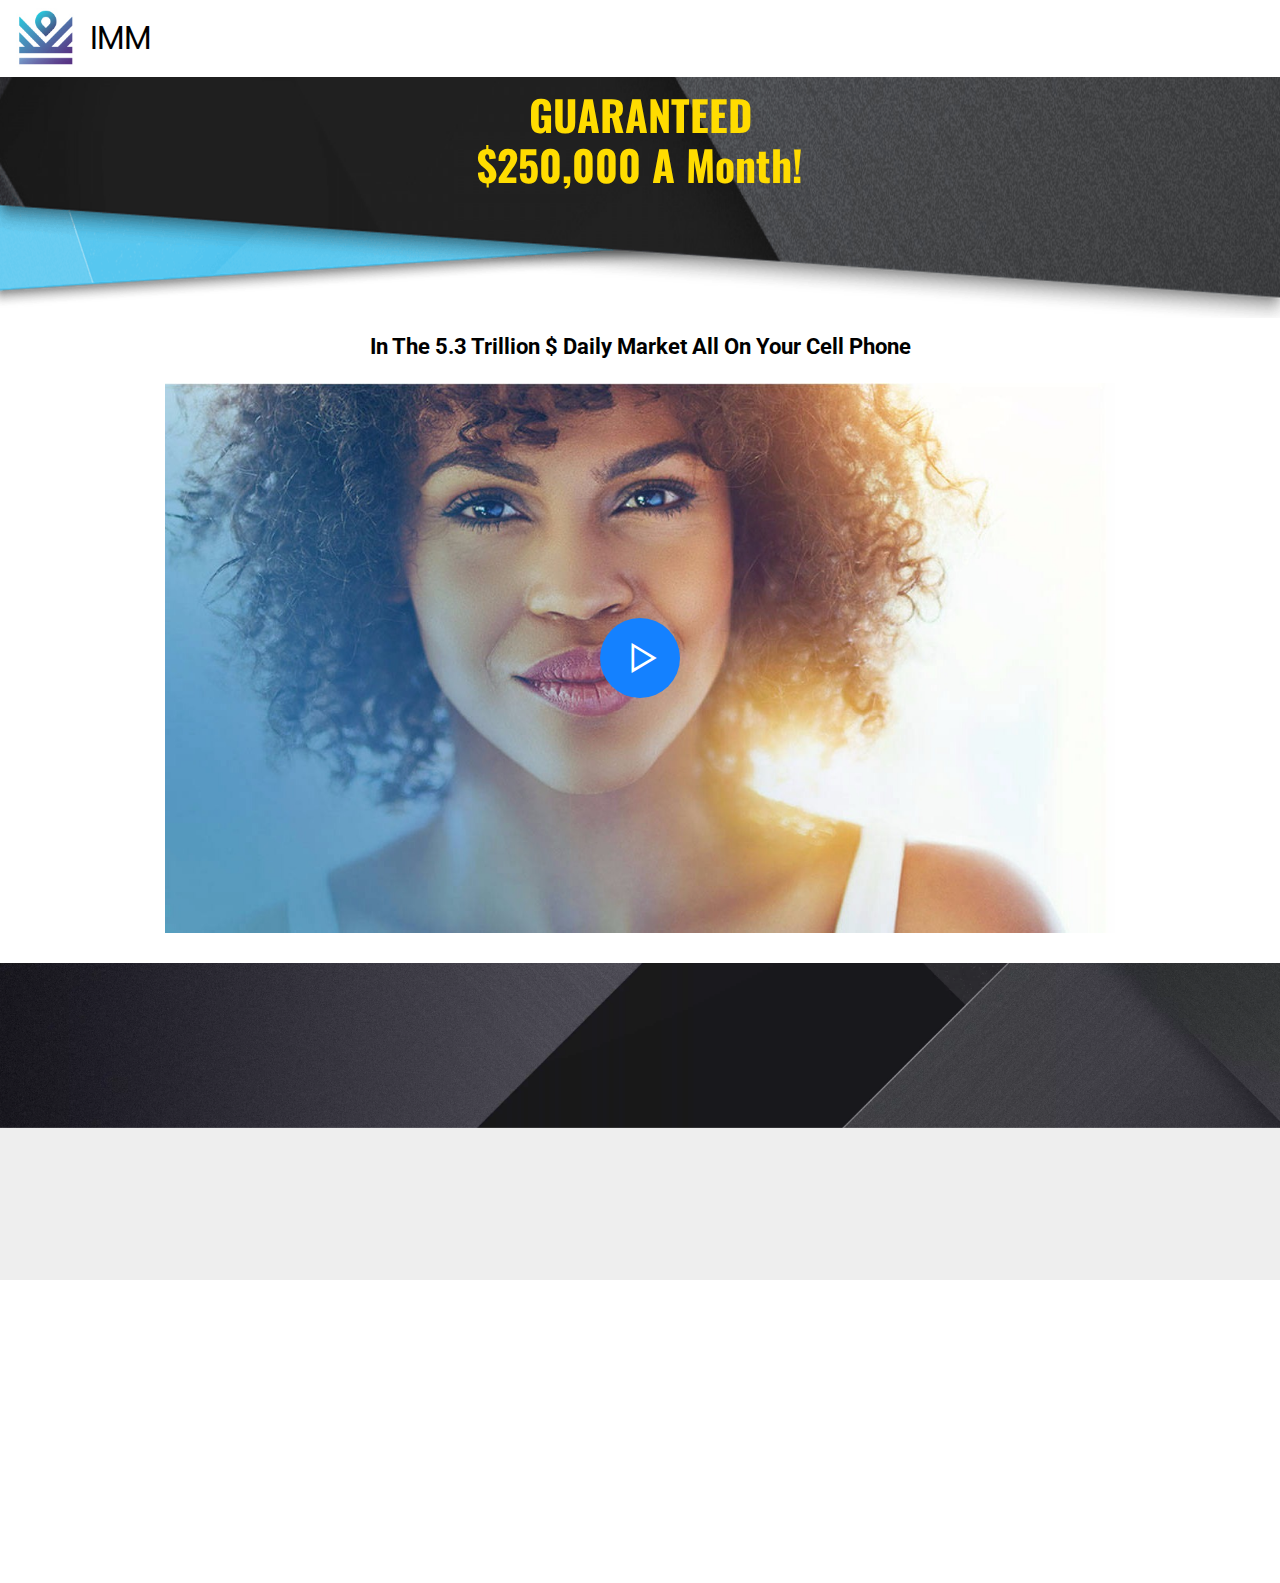
==== commit 3b35d933: "create github pages" ====
--- a/page1.html
+++ b/page1.html
@@ -61,7 +61,7 @@
     </nav>
 </section>
 
-<section class="header9 cid-rE3kDA9xNx mbr-fullscreen mbr-parallax-background" id="header9-37">
+<section class="header9 cid-rE3kDA9xNx mbr-parallax-background" id="header9-37">
 
     
 
@@ -72,13 +72,28 @@
         <div class="row justify-content-center">
             <div class="col-md-10 col-lg-8 align-center mbr-white">
                 
-                <h1 class="mbr-section-title mbr-bold mbr-fonts-style display-1">Guaranteed $250,000 A Month!</h1>
-                <p class="mbr-text pb-3 mbr-fonts-style display-5">In The 5.3 Trillion $ Daily Market All On Your Cell Phone<br></p>
-                
-            </div>
-        </div>
-    </div>
-    
+                <h1 class="mbr-section-title mbr-bold mbr-fonts-style display-1">GUARANTEED<br>$250,000 A Month!</h1>
+                
+                
+            </div>
+        </div>
+    </div>
+    
+</section>
+
+<section class="cid-rE4la5uI7u" id="info3-38">
+
+    
+
+    
+    <div class="container">
+        <div class="row justify-content-center">
+            <div class="col-12 col-md-12 align-center">
+                
+                <h2 class="mbr-section-title align-center mbr-fonts-style mbr-bold display-5">In The 5.3 Trillion $ Daily Market All On Your Cell Phone</h2>
+            </div>
+        </div>
+    </div>
 </section>
 
 <section class="header8 cid-rE397aeTsV" id="video02-31">
--- a/assets/mobirise/css/mbr-additional.css
+++ b/assets/mobirise/css/mbr-additional.css
@@ -1281,7 +1281,9 @@
 }
 .cid-rE3kDA9xNx {
   overflow: hidden !important;
-  background-image: url("../../../assets/images/wall-1920x1080-6-1920x1080.png");
+  padding-top: 90px;
+  padding-bottom: 120px;
+  background-image: url("../../../assets/images/wall-1920x1080-9-1920x1080.png");
 }
 .cid-rE3kDA9xNx .container-fluid {
   padding: 0 3rem;
@@ -1296,6 +1298,17 @@
 }
 .cid-rE3kDA9xNx .mbr-section-title {
   color: #ffdc00;
+}
+.cid-rE4la5uI7u {
+  padding-top: 15px;
+  padding-bottom: 15px;
+  background-color: #ffffff;
+}
+.cid-rE4la5uI7u .mbr-section-subtitle {
+  color: #767676;
+}
+.cid-rE4la5uI7u .mbr-section-title {
+  color: #000000;
 }
 .cid-rE397aeTsV {
   padding-top: 0px;
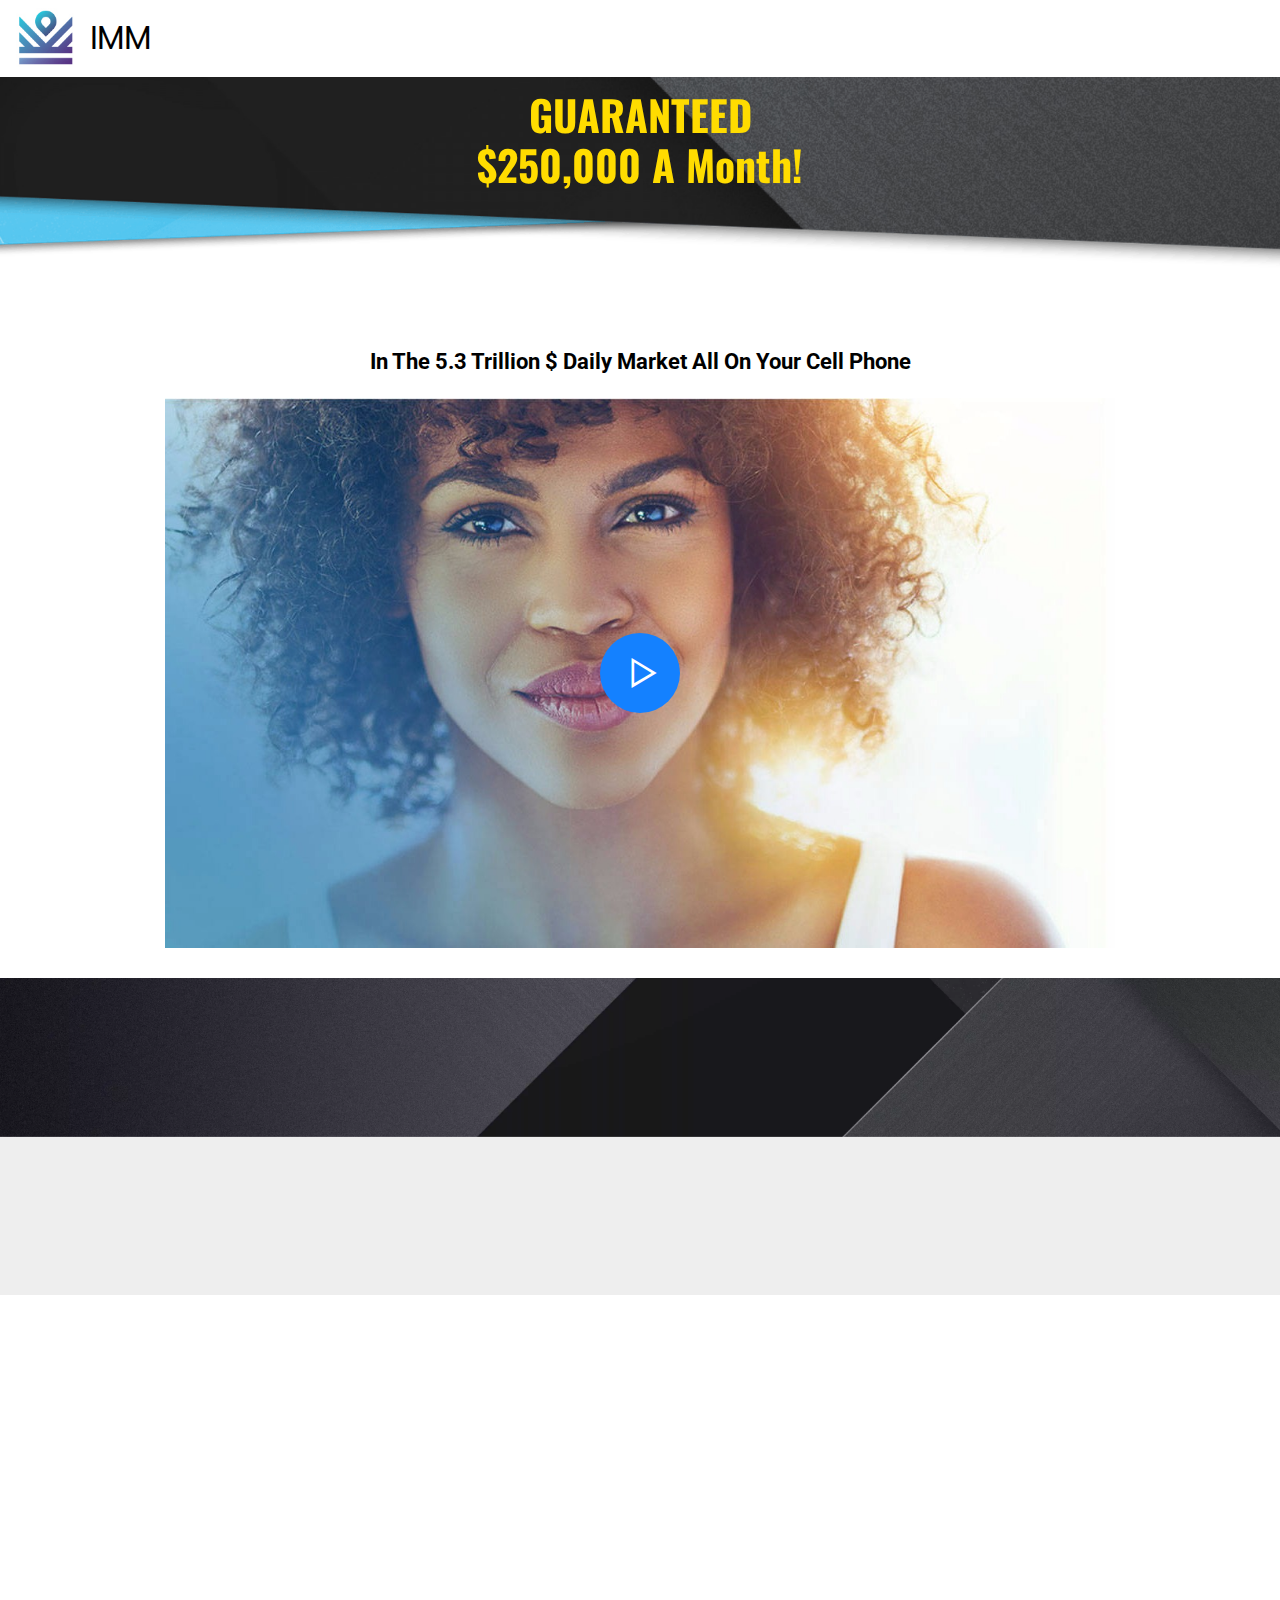
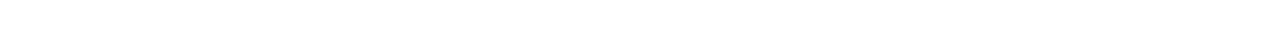
==== commit f66d6bdb: "create github pages" ====
--- a/page1.html
+++ b/page1.html
@@ -168,7 +168,7 @@
     <!-- End block parameters -->
     <figure class="mbr-figure container-fluid">
         <div class="image-block" style="width: 74%;">
-            <a href="https://eskulle.github.io"><img src="assets/images/button-next-watch-detailed-overview-883x80.png" alt="NEXT" title=""></a>
+            <a href="https://eskulle.github.io"><img src="assets/images/button-next-watch-detailed-overview-1-885x122.png" alt="NEXT" title=""></a>
             
         </div>
     </figure>
--- a/assets/mobirise/css/mbr-additional.css
+++ b/assets/mobirise/css/mbr-additional.css
@@ -1283,7 +1283,7 @@
   overflow: hidden !important;
   padding-top: 90px;
   padding-bottom: 120px;
-  background-image: url("../../../assets/images/wall-1920x1080-9-1920x1080.png");
+  background-image: url("../../../assets/images/wall-1920x1080-10-1920x1080.png");
 }
 .cid-rE3kDA9xNx .container-fluid {
   padding: 0 3rem;
@@ -1300,7 +1300,7 @@
   color: #ffdc00;
 }
 .cid-rE4la5uI7u {
-  padding-top: 15px;
+  padding-top: 30px;
   padding-bottom: 15px;
   background-color: #ffffff;
 }
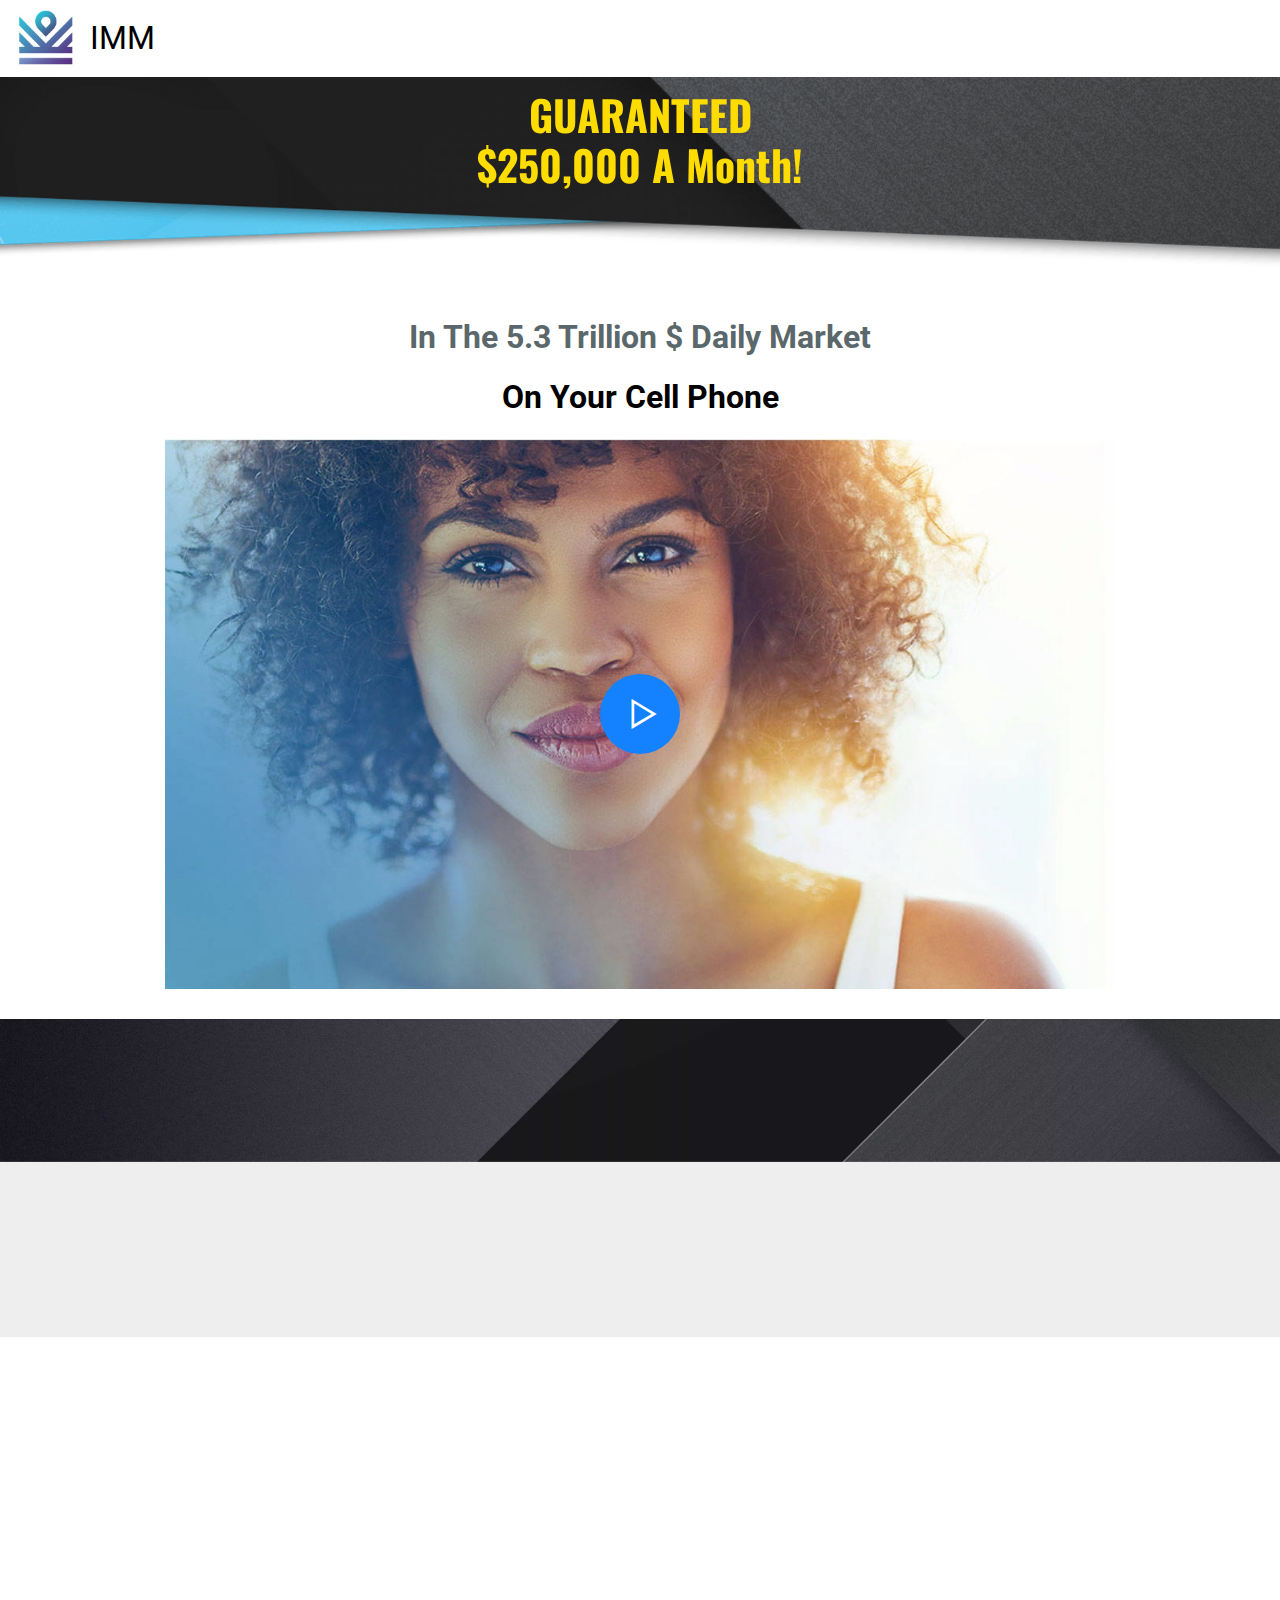
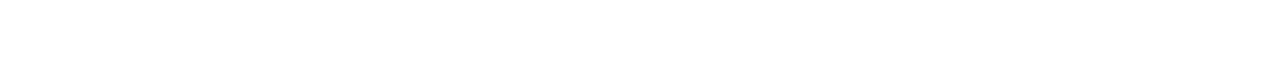
==== commit 4b8bddcb: "create github pages" ====
--- a/page1.html
+++ b/page1.html
@@ -81,17 +81,23 @@
     
 </section>
 
-<section class="cid-rE4la5uI7u" id="info3-38">
-
-    
-
-    
-    <div class="container">
-        <div class="row justify-content-center">
-            <div class="col-12 col-md-12 align-center">
-                
-                <h2 class="mbr-section-title align-center mbr-fonts-style mbr-bold display-5">In The 5.3 Trillion $ Daily Market All On Your Cell Phone</h2>
-            </div>
+<section class="header4 cid-rE4nSE6IQD" id="content05-39">
+
+    
+
+    
+
+    <div class="container">
+        <div class="row justify-content-md-center">
+            <div class=" col-md-12 col-lg-10 align-left">
+                
+                <h1 class="mbr-section-title align-left mbr-white pb-2 mbr-fonts-style display-2"><strong>In The 5.3 Trillion $ Daily Market</strong></h1>
+
+                <p class="mbr-text align-left mbr-fonts-style display-2"><strong>On Your Cell Phone</strong><br></p>
+            </div>
+
+
+
         </div>
     </div>
 </section>
--- a/assets/mobirise/css/mbr-additional.css
+++ b/assets/mobirise/css/mbr-additional.css
@@ -1,7 +1,7 @@
 @import url(https://fonts.googleapis.com/css?family=Oswald:200,300,400,500,600,700);
-@import url(https://fonts.googleapis.com/css?family=Poppins:300,400,500,600,700);
 @import url(https://fonts.googleapis.com/css?family=Roboto:100,100i,300,300i,400,400i,500,500i,700,700i,900,900i);
 @import url(https://fonts.googleapis.com/css?family=Rubik:300,300i,400,400i,500,500i,700,700i,900,900i);
+@import url(https://fonts.googleapis.com/css?family=Poppins:300,400,500,600,700);
 
 
 
@@ -15,7 +15,7 @@
   font-size: 2.6rem;
 }
 .display-2 {
-  font-family: 'Poppins', sans-serif;
+  font-family: 'Roboto', sans-serif;
   font-size: 2rem;
 }
 .display-4 {
@@ -1299,15 +1299,53 @@
 .cid-rE3kDA9xNx .mbr-section-title {
   color: #ffdc00;
 }
-.cid-rE4la5uI7u {
-  padding-top: 30px;
-  padding-bottom: 15px;
+.cid-rE4nSE6IQD {
+  padding-top: 0px;
+  padding-bottom: 0px;
   background-color: #ffffff;
 }
-.cid-rE4la5uI7u .mbr-section-subtitle {
-  color: #767676;
-}
-.cid-rE4la5uI7u .mbr-section-title {
+.cid-rE4nSE6IQD img {
+  height: 100%;
+  margin: 0 auto;
+  padding-bottom: 2rem;
+}
+.cid-rE4nSE6IQD H1 {
+  color: #5b686b;
+  text-align: center;
+}
+.cid-rE4nSE6IQD .mbr-text,
+.cid-rE4nSE6IQD .mbr-section-btn {
+  color: #716c80;
+}
+.cid-rE4nSE6IQD H3 {
+  color: #716c80;
+}
+.cid-rE4nSE6IQD .mbr-iconfont {
+  padding-left: 0.4rem;
+}
+.cid-rE4nSE6IQD .link {
+  display: flex;
+  width: fit-content;
+  transition: all 0.3s;
+  align-items: center;
+}
+.cid-rE4nSE6IQD .link .link-ico {
+  padding-top: 2px;
+  transition: padding 0.3s;
+}
+.cid-rE4nSE6IQD .link:hover {
+  color: #66458e !important;
+}
+.cid-rE4nSE6IQD .link:hover .link-ico {
+  color: #66458e !important;
+  padding-left: 10px;
+}
+.cid-rE4nSE6IQD DIV {
+  color: #57468b;
+}
+.cid-rE4nSE6IQD .mbr-text,
+.cid-rE4nSE6IQD .media-content {
+  text-align: center;
   color: #000000;
 }
 .cid-rE397aeTsV {
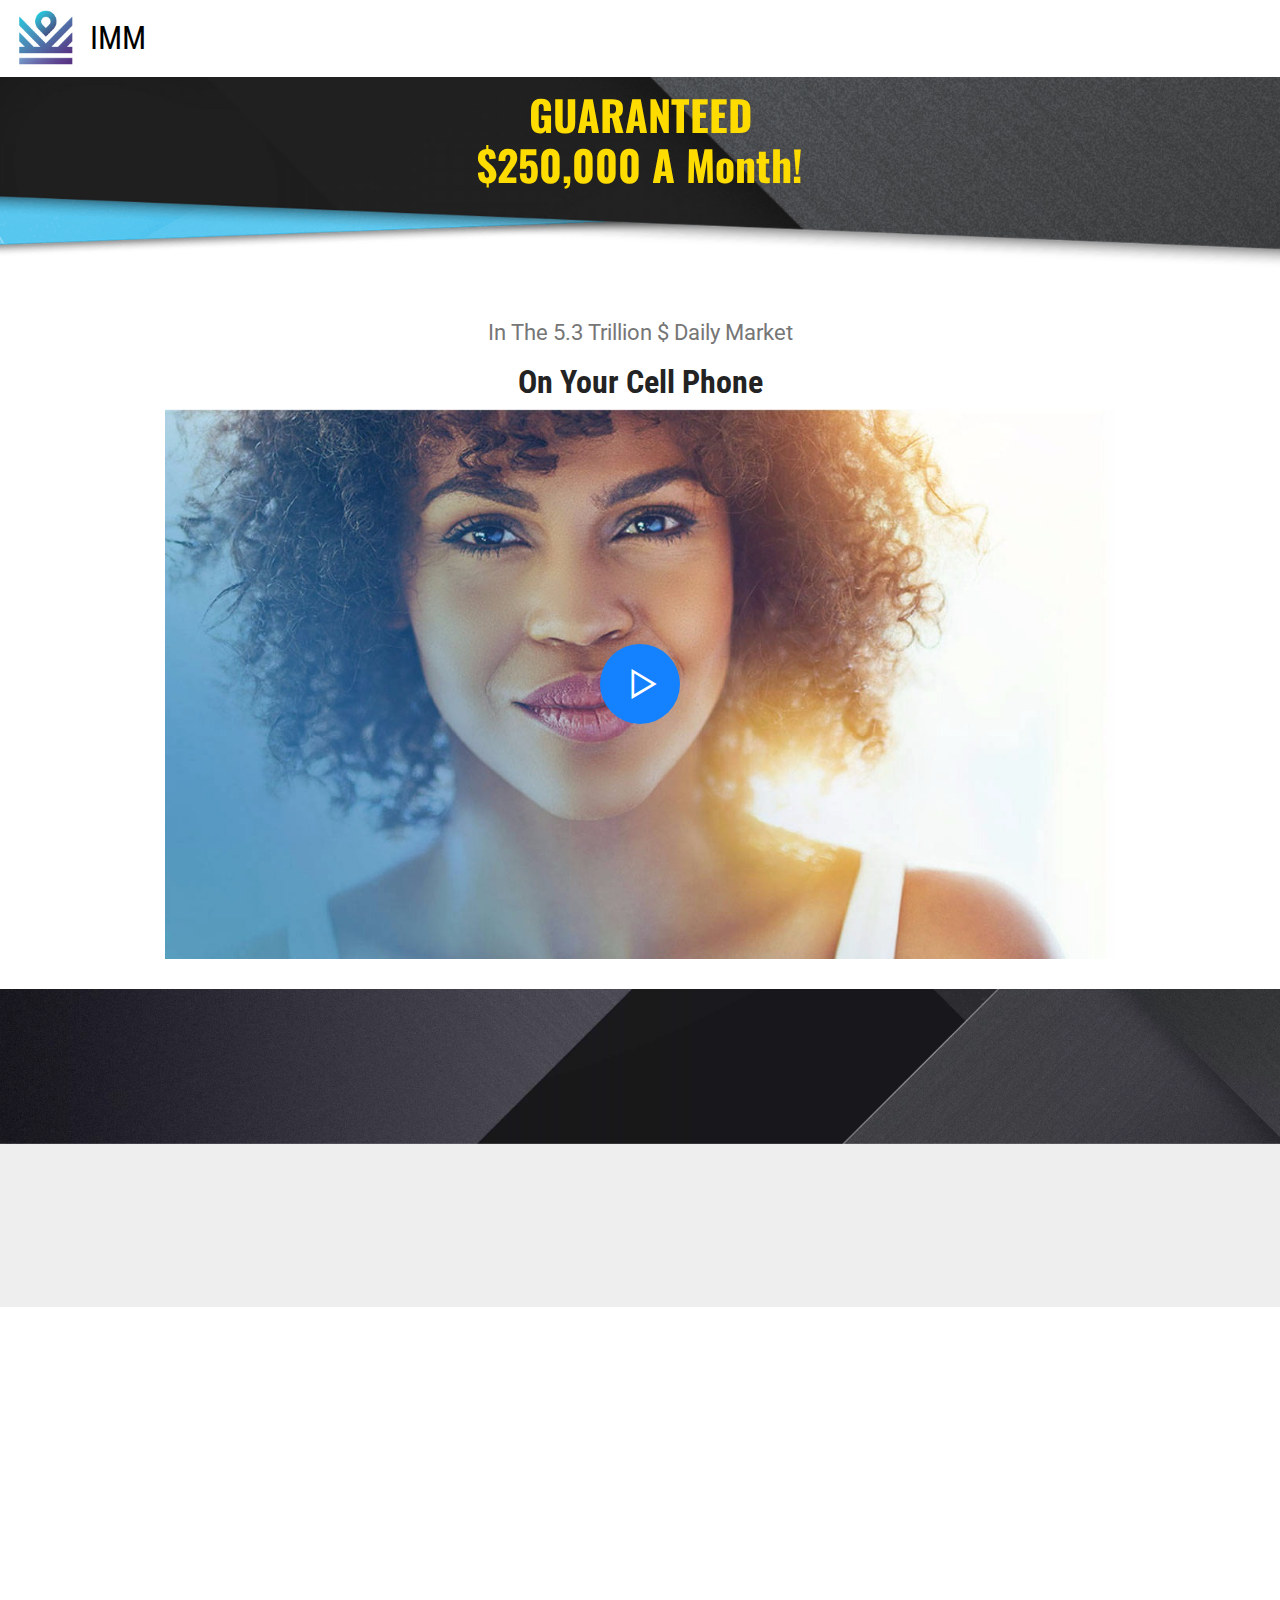
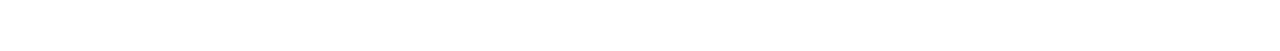
==== commit 44d8fe11: "create github pages" ====
--- a/page1.html
+++ b/page1.html
@@ -81,23 +81,17 @@
     
 </section>
 
-<section class="header4 cid-rE4nSE6IQD" id="content05-39">
-
-    
-
-    
-
-    <div class="container">
-        <div class="row justify-content-md-center">
-            <div class=" col-md-12 col-lg-10 align-left">
-                
-                <h1 class="mbr-section-title align-left mbr-white pb-2 mbr-fonts-style display-2"><strong>In The 5.3 Trillion $ Daily Market</strong></h1>
-
-                <p class="mbr-text align-left mbr-fonts-style display-2"><strong>On Your Cell Phone</strong><br></p>
-            </div>
-
-
-
+<section class="cid-rE4pcu8WDy" id="content7-3a">
+
+    
+
+    
+    <div class="container">
+        <div class="row justify-content-center">
+            <div class="col-12 col-md-12 align-center">
+                <h3 class="mbr-section-subtitle align-center mbr-fonts-style pb-2 display-5">In The 5.3 Trillion $ Daily Market</h3>
+                <h2 class="mbr-section-title align-center mbr-fonts-style mbr-bold display-2">On Your Cell Phone</h2>
+            </div>
         </div>
     </div>
 </section>
--- a/assets/mobirise/css/mbr-additional.css
+++ b/assets/mobirise/css/mbr-additional.css
@@ -1,4 +1,5 @@
 @import url(https://fonts.googleapis.com/css?family=Oswald:200,300,400,500,600,700);
+@import url(https://fonts.googleapis.com/css?family=Roboto+Condensed:300,300i,400,400i,700,700i);
 @import url(https://fonts.googleapis.com/css?family=Roboto:100,100i,300,300i,400,400i,500,500i,700,700i,900,900i);
 @import url(https://fonts.googleapis.com/css?family=Rubik:300,300i,400,400i,500,500i,700,700i,900,900i);
 @import url(https://fonts.googleapis.com/css?family=Poppins:300,400,500,600,700);
@@ -15,7 +16,7 @@
   font-size: 2.6rem;
 }
 .display-2 {
-  font-family: 'Roboto', sans-serif;
+  font-family: 'Roboto Condensed', sans-serif;
   font-size: 2rem;
 }
 .display-4 {
@@ -1299,54 +1300,13 @@
 .cid-rE3kDA9xNx .mbr-section-title {
   color: #ffdc00;
 }
-.cid-rE4nSE6IQD {
+.cid-rE4pcu8WDy {
   padding-top: 0px;
   padding-bottom: 0px;
   background-color: #ffffff;
 }
-.cid-rE4nSE6IQD img {
-  height: 100%;
-  margin: 0 auto;
-  padding-bottom: 2rem;
-}
-.cid-rE4nSE6IQD H1 {
-  color: #5b686b;
-  text-align: center;
-}
-.cid-rE4nSE6IQD .mbr-text,
-.cid-rE4nSE6IQD .mbr-section-btn {
-  color: #716c80;
-}
-.cid-rE4nSE6IQD H3 {
-  color: #716c80;
-}
-.cid-rE4nSE6IQD .mbr-iconfont {
-  padding-left: 0.4rem;
-}
-.cid-rE4nSE6IQD .link {
-  display: flex;
-  width: fit-content;
-  transition: all 0.3s;
-  align-items: center;
-}
-.cid-rE4nSE6IQD .link .link-ico {
-  padding-top: 2px;
-  transition: padding 0.3s;
-}
-.cid-rE4nSE6IQD .link:hover {
-  color: #66458e !important;
-}
-.cid-rE4nSE6IQD .link:hover .link-ico {
-  color: #66458e !important;
-  padding-left: 10px;
-}
-.cid-rE4nSE6IQD DIV {
-  color: #57468b;
-}
-.cid-rE4nSE6IQD .mbr-text,
-.cid-rE4nSE6IQD .media-content {
-  text-align: center;
-  color: #000000;
+.cid-rE4pcu8WDy .mbr-section-subtitle {
+  color: #767676;
 }
 .cid-rE397aeTsV {
   padding-top: 0px;
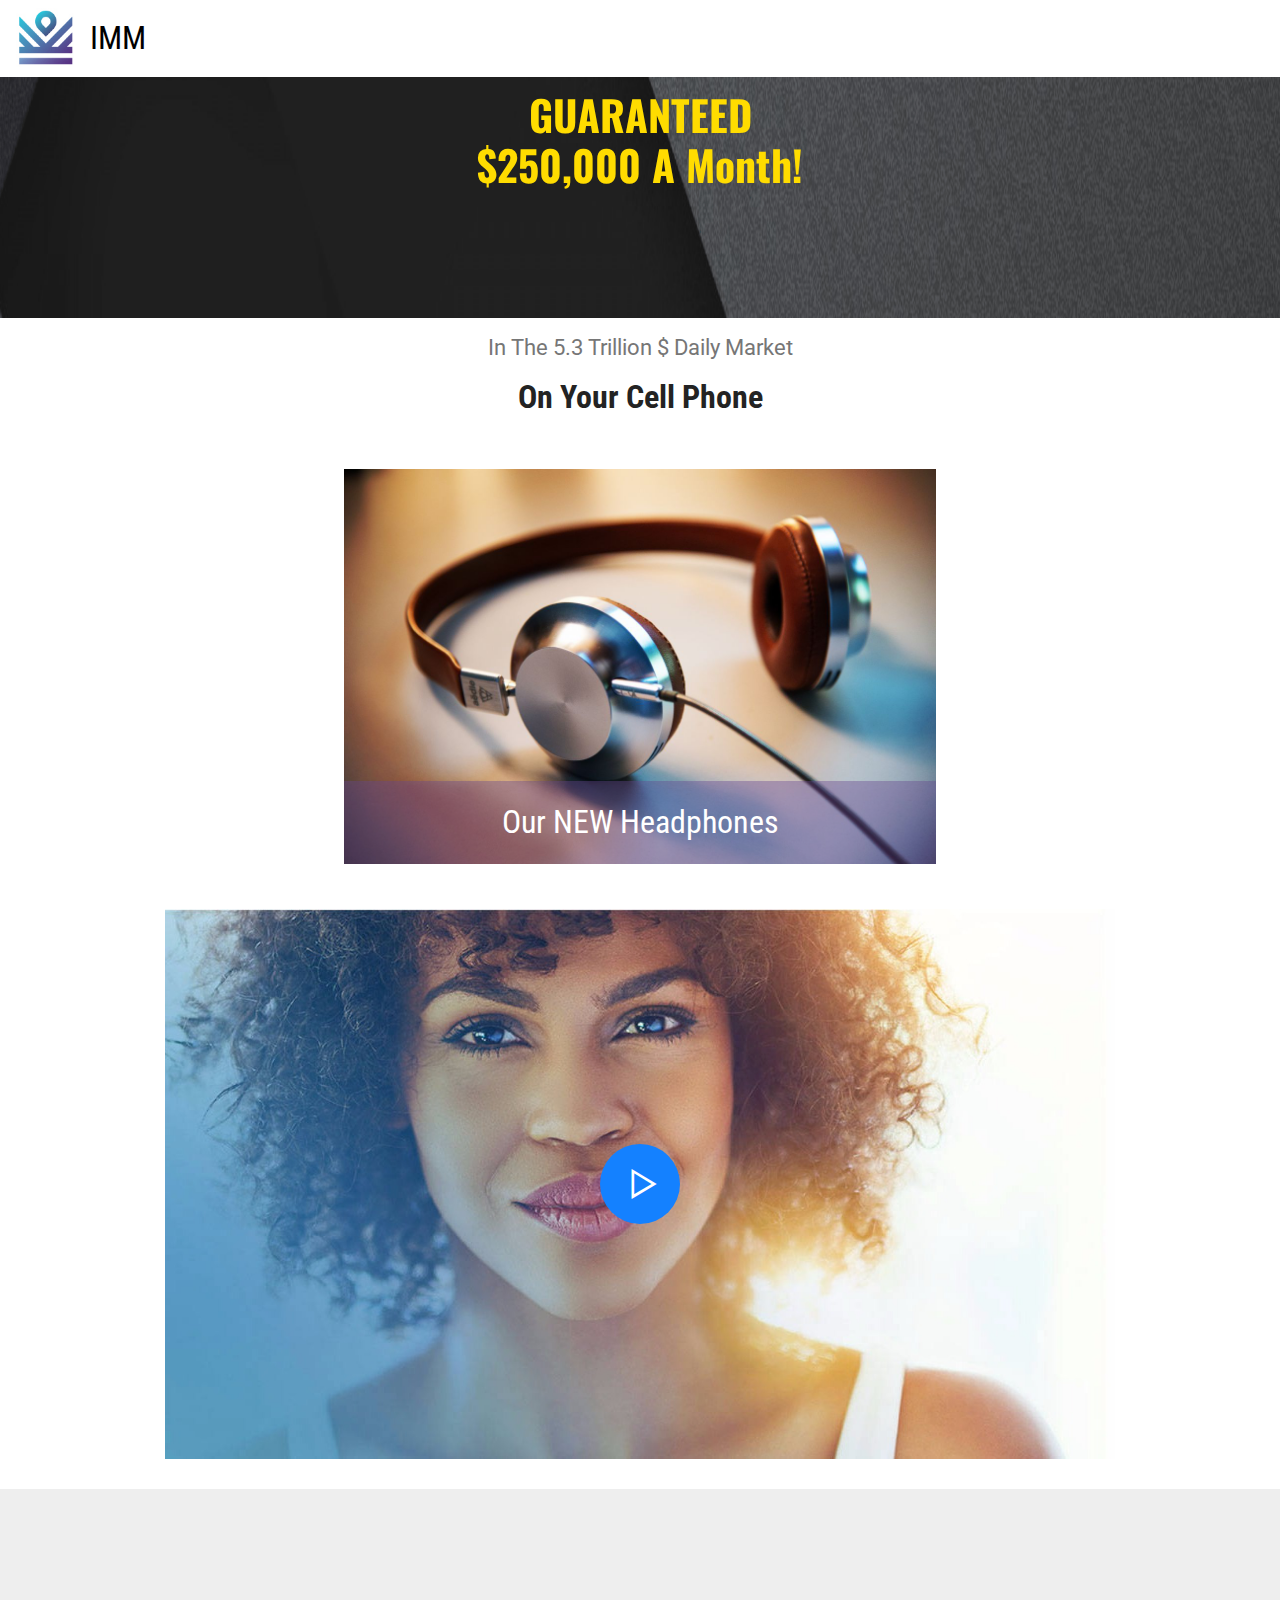
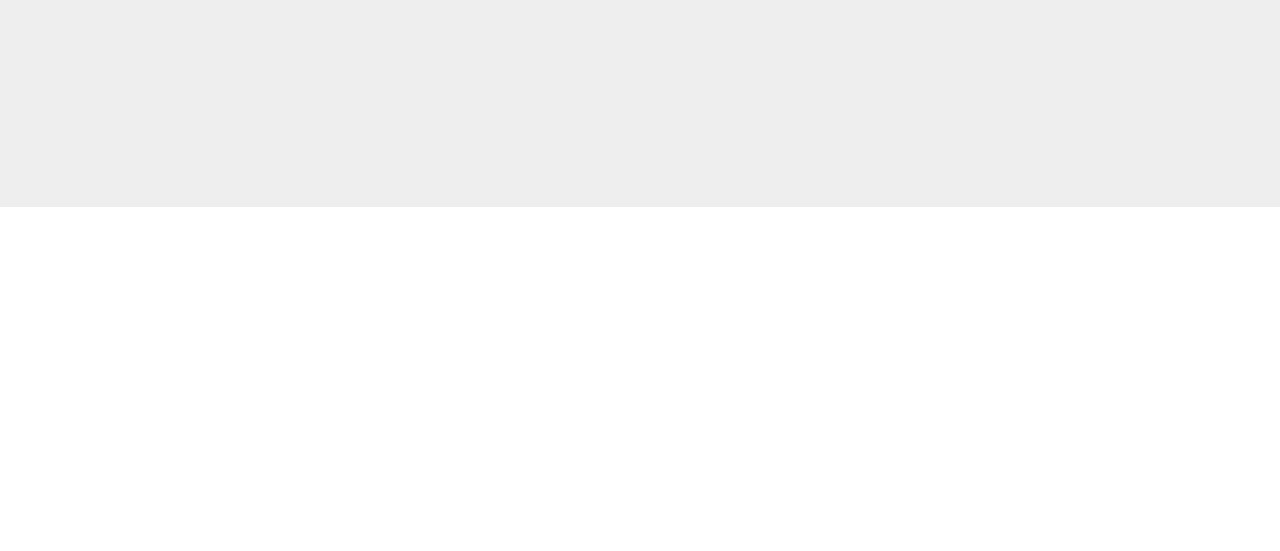
==== commit 70d95ab6: "create github pages" ====
--- a/page1.html
+++ b/page1.html
@@ -94,6 +94,24 @@
             </div>
         </div>
     </div>
+</section>
+
+<section class="image1 cid-rE4qumS2Wv" id="image1-3c">
+    <!-- Block parameters controls (Blue "Gear" panel) -->
+    
+    <!-- End block parameters -->
+    <figure class="mbr-figure container-fluid">
+        <div class="image-block" style="width: 50%;">
+            <img src="assets/images/04.jpg">
+            <div class="img-caption">
+                <div class="mbr-overlay" style="opacity: 0.4; background-color: rgb(102, 69, 142);">
+                </div>
+                <p class="mbr-text mbr-fonts-style align-left mbr-white display-2">
+                    Our NEW Headphones
+                </p>
+            </div>
+        </div>
+    </figure>
 </section>
 
 <section class="header8 cid-rE397aeTsV" id="video02-31">
--- a/assets/mobirise/css/mbr-additional.css
+++ b/assets/mobirise/css/mbr-additional.css
@@ -1284,7 +1284,7 @@
   overflow: hidden !important;
   padding-top: 90px;
   padding-bottom: 120px;
-  background-image: url("../../../assets/images/wall-1920x1080-10-1920x1080.png");
+  background-image: url("../../../assets/images/wall-1920x1080-11-1920x1080.png");
 }
 .cid-rE3kDA9xNx .container-fluid {
   padding: 0 3rem;
@@ -1301,12 +1301,48 @@
   color: #ffdc00;
 }
 .cid-rE4pcu8WDy {
-  padding-top: 0px;
+  padding-top: 15px;
   padding-bottom: 0px;
   background-color: #ffffff;
 }
 .cid-rE4pcu8WDy .mbr-section-subtitle {
   color: #767676;
+}
+.cid-rE4qumS2Wv {
+  background: #ffffff;
+  padding-top: 45px;
+  padding-bottom: 45px;
+}
+.cid-rE4qumS2Wv .container-fluid {
+  padding: 0 3rem;
+}
+.cid-rE4qumS2Wv .image-block {
+  position: relative;
+  margin: auto;
+}
+.cid-rE4qumS2Wv .image-block img {
+  width: 100%;
+}
+.cid-rE4qumS2Wv .image-block .img-caption {
+  width: 100%;
+  padding: 1rem 1rem;
+  position: absolute;
+  left: 0;
+  bottom: 0;
+}
+.cid-rE4qumS2Wv .image-block .img-caption p {
+  margin-bottom: 0;
+}
+.cid-rE4qumS2Wv .mbr-text {
+  position: relative;
+}
+@media (max-width: 767px) {
+  .cid-rE4qumS2Wv .container-fluid {
+    padding: 0 1rem;
+  }
+}
+.cid-rE4qumS2Wv P {
+  text-align: center;
 }
 .cid-rE397aeTsV {
   padding-top: 0px;
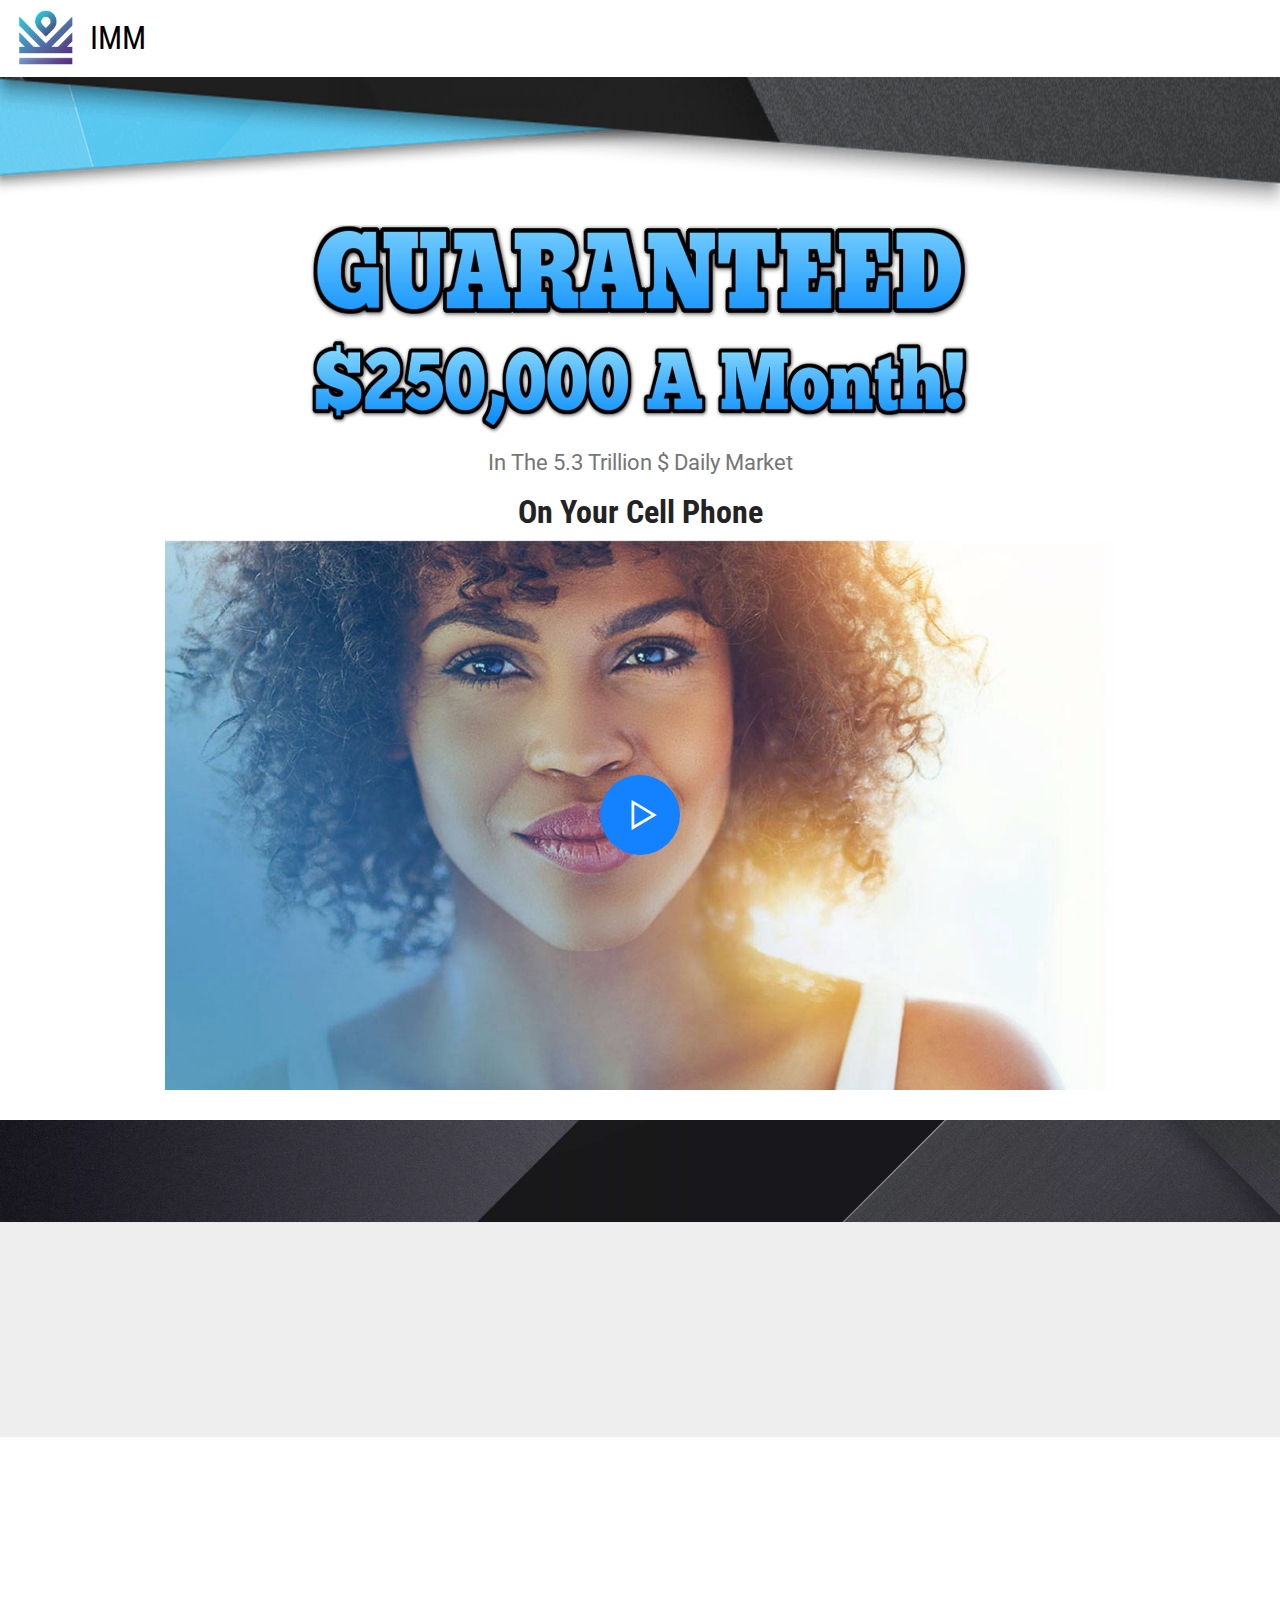
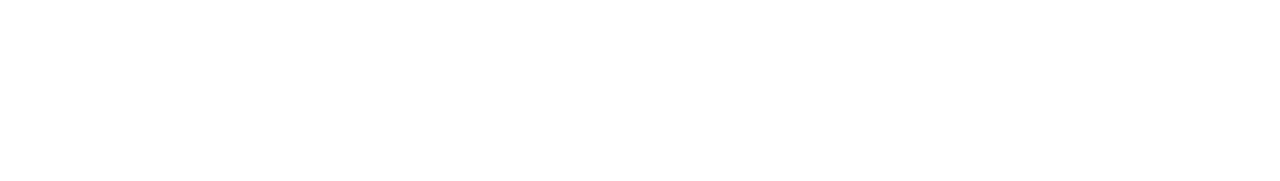
==== commit 4ea98cf8: "create github pages" ====
--- a/page1.html
+++ b/page1.html
@@ -61,7 +61,7 @@
     </nav>
 </section>
 
-<section class="header9 cid-rE3kDA9xNx mbr-parallax-background" id="header9-37">
+<section class="header9 cid-rE3kDA9xNx" id="header9-37">
 
     
 
@@ -72,13 +72,25 @@
         <div class="row justify-content-center">
             <div class="col-md-10 col-lg-8 align-center mbr-white">
                 
-                <h1 class="mbr-section-title mbr-bold mbr-fonts-style display-1">GUARANTEED<br>$250,000 A Month!</h1>
-                
-                
-            </div>
-        </div>
-    </div>
-    
+                
+                
+                
+            </div>
+        </div>
+    </div>
+    
+</section>
+
+<section class="image1 cid-rE4qumS2Wv" id="image1-3c">
+    <!-- Block parameters controls (Blue "Gear" panel) -->
+    
+    <!-- End block parameters -->
+    <figure class="mbr-figure container-fluid">
+        <div class="image-block" style="width: 57%;">
+            <img src="assets/images/guar2-1200x370.png" alt="" title="">
+            
+        </div>
+    </figure>
 </section>
 
 <section class="cid-rE4pcu8WDy" id="content7-3a">
@@ -94,24 +106,6 @@
             </div>
         </div>
     </div>
-</section>
-
-<section class="image1 cid-rE4qumS2Wv" id="image1-3c">
-    <!-- Block parameters controls (Blue "Gear" panel) -->
-    
-    <!-- End block parameters -->
-    <figure class="mbr-figure container-fluid">
-        <div class="image-block" style="width: 50%;">
-            <img src="assets/images/04.jpg">
-            <div class="img-caption">
-                <div class="mbr-overlay" style="opacity: 0.4; background-color: rgb(102, 69, 142);">
-                </div>
-                <p class="mbr-text mbr-fonts-style align-left mbr-white display-2">
-                    Our NEW Headphones
-                </p>
-            </div>
-        </div>
-    </figure>
 </section>
 
 <section class="header8 cid-rE397aeTsV" id="video02-31">
@@ -212,11 +206,11 @@
   <script src="assets/web/assets/jquery/jquery.min.js"></script>
   <script src="assets/popper/popper.min.js"></script>
   <script src="assets/bootstrap/js/bootstrap.min.js"></script>
+  <script src="assets/playervimeo/vimeo_player.js"></script>
+  <script src="assets/mbr-animated-bg-text/mbr-animated-bg-text.js"></script>
   <script src="assets/viewportchecker/jquery.viewportchecker.js"></script>
-  <script src="assets/mbr-animated-bg-text/mbr-animated-bg-text.js"></script>
+  <script src="assets/smoothscroll/smooth-scroll.js"></script>
   <script src="assets/parallax/jarallax.min.js"></script>
-  <script src="assets/smoothscroll/smooth-scroll.js"></script>
-  <script src="assets/playervimeo/vimeo_player.js"></script>
   <script src="assets/dropdown/js/nav-dropdown.js"></script>
   <script src="assets/dropdown/js/navbar-dropdown.js"></script>
   <script src="assets/touchswipe/jquery.touch-swipe.min.js"></script>
--- a/assets/mobirise/css/mbr-additional.css
+++ b/assets/mobirise/css/mbr-additional.css
@@ -1282,9 +1282,9 @@
 }
 .cid-rE3kDA9xNx {
   overflow: hidden !important;
-  padding-top: 90px;
-  padding-bottom: 120px;
-  background-image: url("../../../assets/images/wall-1920x1080-11-1920x1080.png");
+  padding-top: 120px;
+  padding-bottom: 105px;
+  background-image: url("../../../assets/images/wall-1920x1080-7-1920x1080.png");
 }
 .cid-rE3kDA9xNx .container-fluid {
   padding: 0 3rem;
@@ -1300,18 +1300,10 @@
 .cid-rE3kDA9xNx .mbr-section-title {
   color: #ffdc00;
 }
-.cid-rE4pcu8WDy {
-  padding-top: 15px;
-  padding-bottom: 0px;
-  background-color: #ffffff;
-}
-.cid-rE4pcu8WDy .mbr-section-subtitle {
-  color: #767676;
-}
 .cid-rE4qumS2Wv {
   background: #ffffff;
-  padding-top: 45px;
-  padding-bottom: 45px;
+  padding-top: 0px;
+  padding-bottom: 0px;
 }
 .cid-rE4qumS2Wv .container-fluid {
   padding: 0 3rem;
@@ -1343,6 +1335,14 @@
 }
 .cid-rE4qumS2Wv P {
   text-align: center;
+}
+.cid-rE4pcu8WDy {
+  padding-top: 15px;
+  padding-bottom: 0px;
+  background-color: #ffffff;
+}
+.cid-rE4pcu8WDy .mbr-section-subtitle {
+  color: #767676;
 }
 .cid-rE397aeTsV {
   padding-top: 0px;
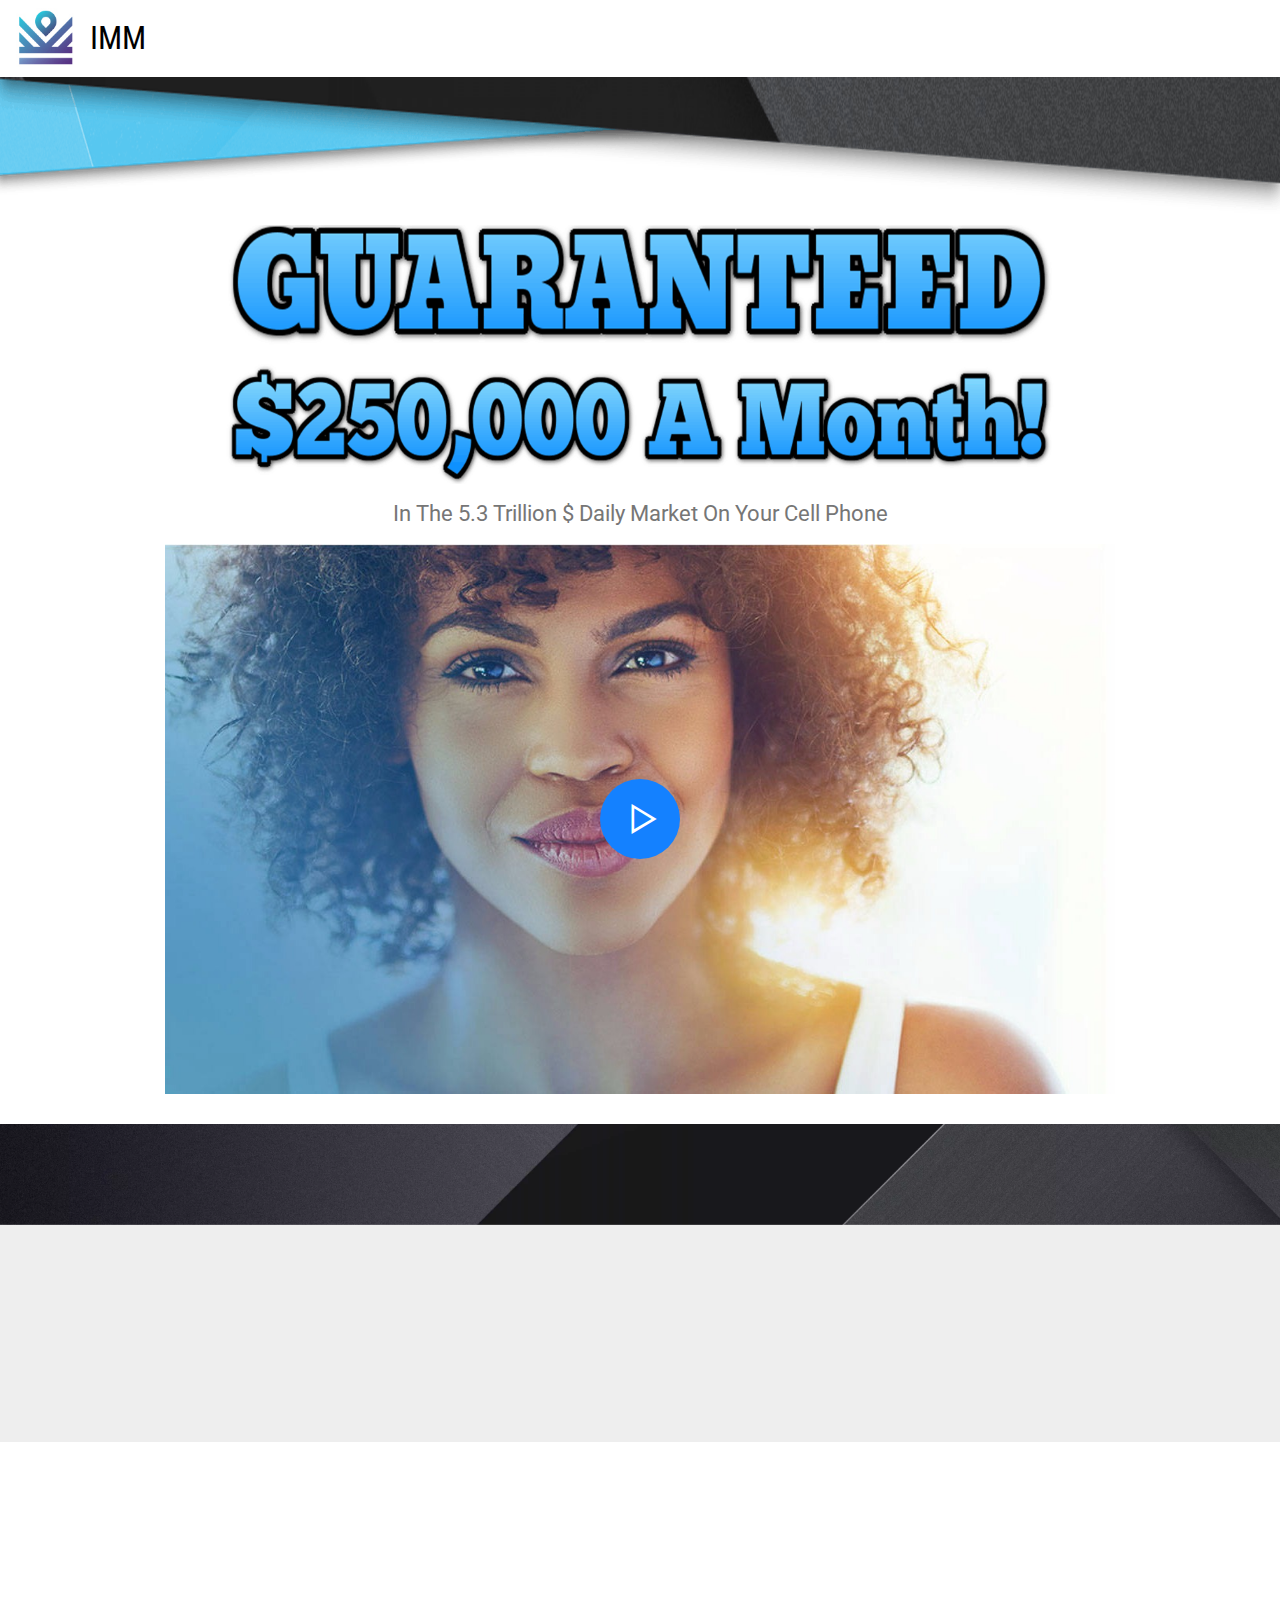
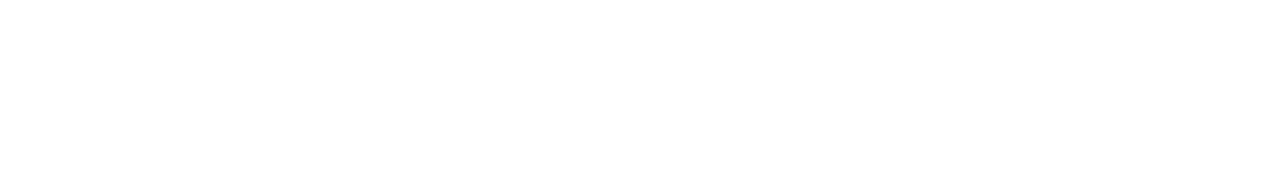
==== commit 8b2df367: "create github pages" ====
--- a/page1.html
+++ b/page1.html
@@ -86,7 +86,7 @@
     
     <!-- End block parameters -->
     <figure class="mbr-figure container-fluid">
-        <div class="image-block" style="width: 57%;">
+        <div class="image-block" style="width: 71%;">
             <img src="assets/images/guar2-1200x370.png" alt="" title="">
             
         </div>
@@ -101,8 +101,8 @@
     <div class="container">
         <div class="row justify-content-center">
             <div class="col-12 col-md-12 align-center">
-                <h3 class="mbr-section-subtitle align-center mbr-fonts-style pb-2 display-5">In The 5.3 Trillion $ Daily Market</h3>
-                <h2 class="mbr-section-title align-center mbr-fonts-style mbr-bold display-2">On Your Cell Phone</h2>
+                <h3 class="mbr-section-subtitle align-center mbr-fonts-style pb-2 display-5">In The 5.3 Trillion $ Daily Market On Your Cell Phone</h3>
+                
             </div>
         </div>
     </div>
